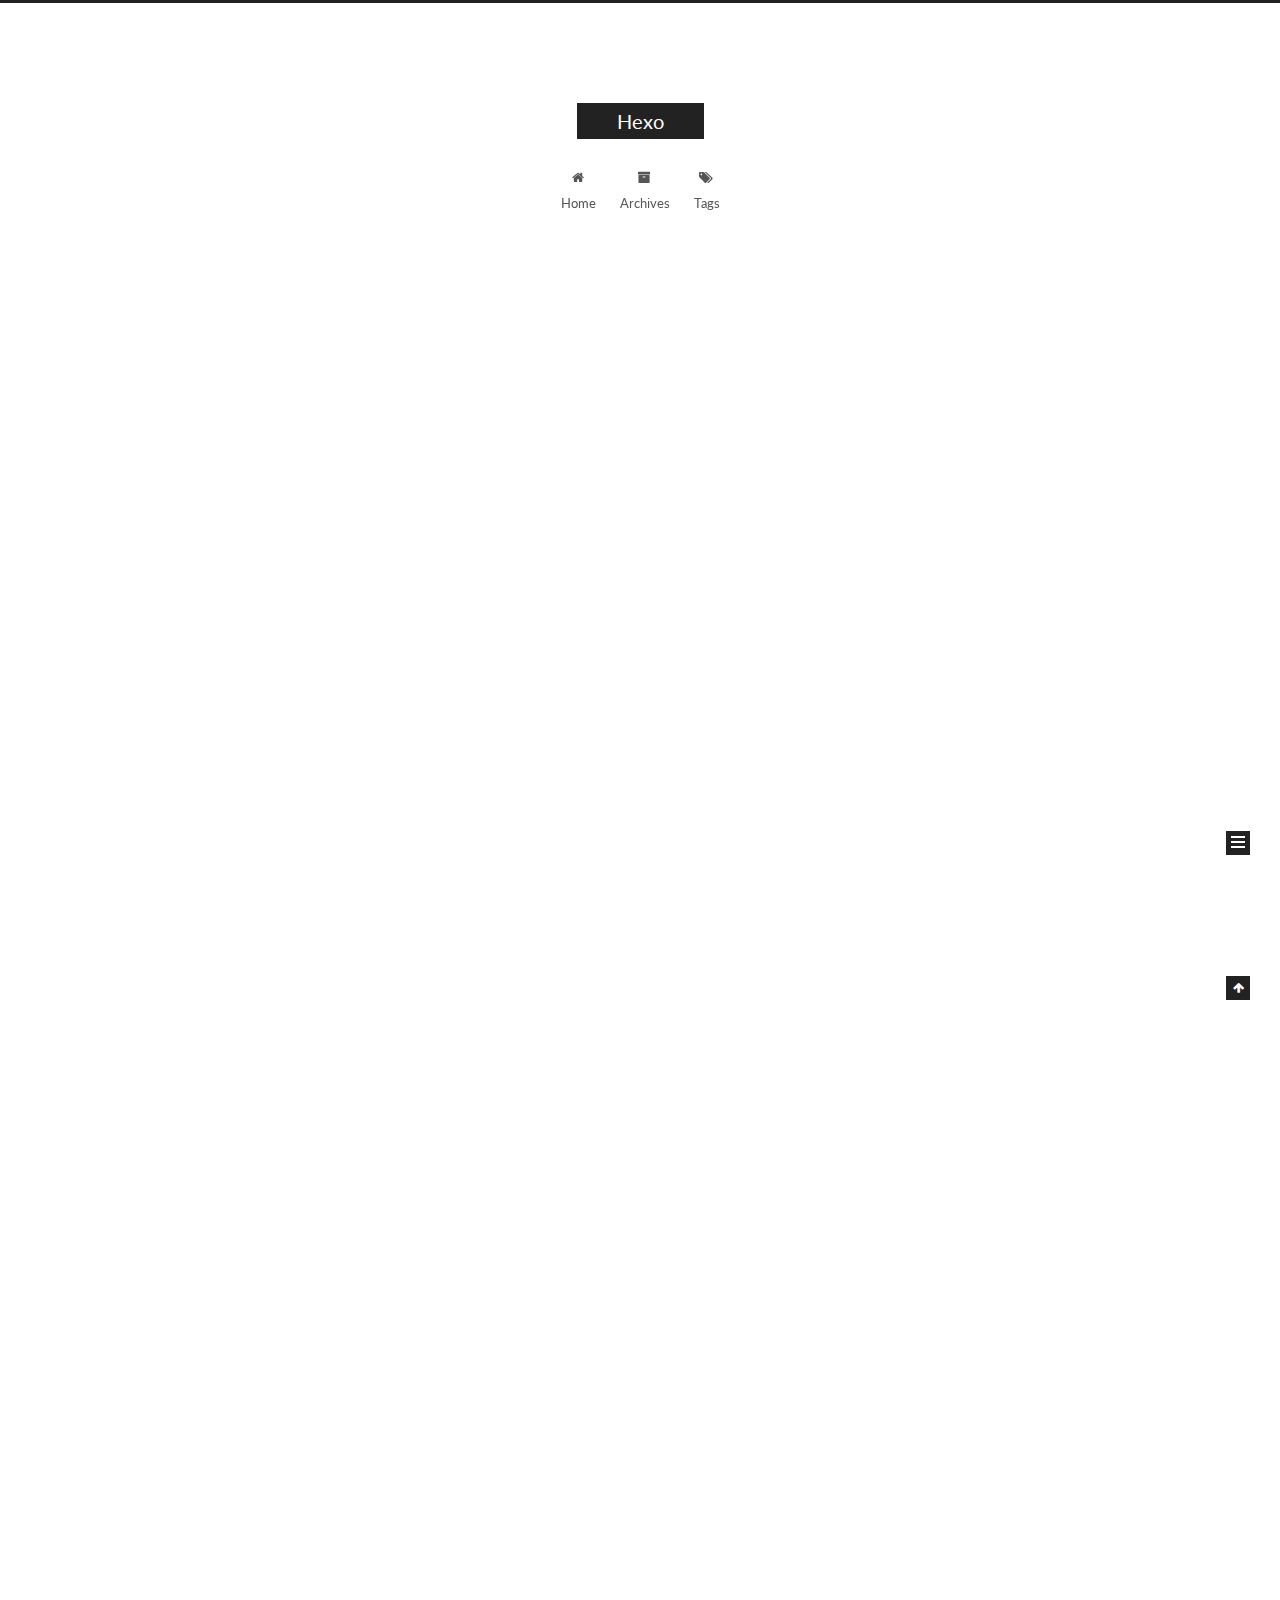
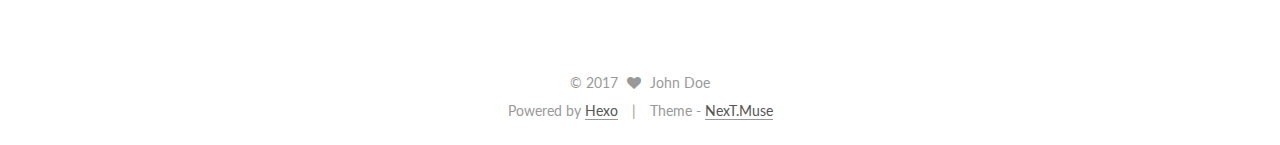
==== index.html @ ad3c4f8e "Site updated: 2017-05-01 17:58:07" ====
<!doctype html>



  


<html class="theme-next muse use-motion" lang="">
<head>
  <meta charset="UTF-8"/>
<meta http-equiv="X-UA-Compatible" content="IE=edge" />
<meta name="viewport" content="width=device-width, initial-scale=1, maximum-scale=1"/>






<meta http-equiv="Cache-Control" content="no-transform" />
<meta http-equiv="Cache-Control" content="no-siteapp" />















  
  
  <link href="/lib/fancybox/source/jquery.fancybox.css?v=2.1.5" rel="stylesheet" type="text/css" />




  
  
  
  

  
    
    
  

  

  

  

  

  
    
    
    <link href="//fonts.googleapis.com/css?family=Lato:300,300italic,400,400italic,700,700italic&subset=latin,latin-ext" rel="stylesheet" type="text/css">
  






<link href="/lib/font-awesome/css/font-awesome.min.css?v=4.6.2" rel="stylesheet" type="text/css" />

<link href="/css/main.css?v=5.1.1" rel="stylesheet" type="text/css" />


  <meta name="keywords" content="Hexo, NexT" />








  <link rel="shortcut icon" type="image/x-icon" href="/favicon.ico?v=5.1.1" />






<meta property="og:type" content="website">
<meta property="og:title" content="Hexo">
<meta property="og:url" content="http://yoursite.com/index.html">
<meta property="og:site_name" content="Hexo">
<meta name="twitter:card" content="summary">
<meta name="twitter:title" content="Hexo">



<script type="text/javascript" id="hexo.configurations">
  var NexT = window.NexT || {};
  var CONFIG = {
    root: '/',
    scheme: 'Muse',
    sidebar: {"position":"left","display":"post","offset":12,"offset_float":0,"b2t":false,"scrollpercent":false},
    fancybox: true,
    motion: true,
    duoshuo: {
      userId: '0',
      author: 'Author'
    },
    algolia: {
      applicationID: '',
      apiKey: '',
      indexName: '',
      hits: {"per_page":10},
      labels: {"input_placeholder":"Search for Posts","hits_empty":"We didn't find any results for the search: ${query}","hits_stats":"${hits} results found in ${time} ms"}
    }
  };
</script>



  <link rel="canonical" href="http://yoursite.com/"/>





  <title>Hexo</title>
</head>

<body itemscope itemtype="http://schema.org/WebPage" lang="">

  














  
  
    
  

  <div class="container sidebar-position-left 
   page-home 
 ">
    <div class="headband"></div>

    <header id="header" class="header" itemscope itemtype="http://schema.org/WPHeader">
      <div class="header-inner"><div class="site-brand-wrapper">
  <div class="site-meta ">
    

    <div class="custom-logo-site-title">
      <a href="/"  class="brand" rel="start">
        <span class="logo-line-before"><i></i></span>
        <span class="site-title">Hexo</span>
        <span class="logo-line-after"><i></i></span>
      </a>
    </div>
      
        <p class="site-subtitle"></p>
      
  </div>

  <div class="site-nav-toggle">
    <button>
      <span class="btn-bar"></span>
      <span class="btn-bar"></span>
      <span class="btn-bar"></span>
    </button>
  </div>
</div>

<nav class="site-nav">
  

  
    <ul id="menu" class="menu">
      
        
        <li class="menu-item menu-item-home">
          <a href="/" rel="section">
            
              <i class="menu-item-icon fa fa-fw fa-home"></i> <br />
            
            Home
          </a>
        </li>
      
        
        <li class="menu-item menu-item-archives">
          <a href="/archives" rel="section">
            
              <i class="menu-item-icon fa fa-fw fa-archive"></i> <br />
            
            Archives
          </a>
        </li>
      
        
        <li class="menu-item menu-item-tags">
          <a href="/tags" rel="section">
            
              <i class="menu-item-icon fa fa-fw fa-tags"></i> <br />
            
            Tags
          </a>
        </li>
      

      
    </ul>
  

  
</nav>



 </div>
    </header>

    <main id="main" class="main">
      <div class="main-inner">
        <div class="content-wrap">
          <div id="content" class="content">
            
  <section id="posts" class="posts-expand">
    
      

  

  
  
  

  <article class="post post-type-normal " itemscope itemtype="http://schema.org/Article">
    <link itemprop="mainEntityOfPage" href="http://yoursite.com/2017/05/01/myblog/">

    <span hidden itemprop="author" itemscope itemtype="http://schema.org/Person">
      <meta itemprop="name" content="John Doe">
      <meta itemprop="description" content="">
      <meta itemprop="image" content="/images/avatar.gif">
    </span>

    <span hidden itemprop="publisher" itemscope itemtype="http://schema.org/Organization">
      <meta itemprop="name" content="Hexo">
    </span>

    
      <header class="post-header">

        
        
          <h1 class="post-title" itemprop="name headline">
            
            
              
                
                <a class="post-title-link" href="/2017/05/01/myblog/" itemprop="url">
                  myblog
                </a>
              
            
          </h1>
        

        <div class="post-meta">
          <span class="post-time">
            
              <span class="post-meta-item-icon">
                <i class="fa fa-calendar-o"></i>
              </span>
              
                <span class="post-meta-item-text">Posted on</span>
              
              <time title="Post created" itemprop="dateCreated datePublished" datetime="2017-05-01T17:09:26+08:00">
                2017-05-01
              </time>
            

            

            
          </span>

          

          
            
          

          
          

          

          

          

        </div>
      </header>
    

    <div class="post-body" itemprop="articleBody">

      
      

      
        
          
            <figure class="highlight javascript"><table><tr><td class="gutter"><pre><div class="line">1</div></pre></td><td class="code"><pre><div class="line"><span class="built_in">console</span>/log(<span class="string">'hello world'</span>)</div></pre></td></tr></table></figure>
          
        
      
    </div>

    <div>
      
    </div>

    <div>
      
    </div>

    <div>
      
    </div>

    <footer class="post-footer">
      

      

      

      
      
        <div class="post-eof"></div>
      
    </footer>
  </article>


    
      

  

  
  
  

  <article class="post post-type-normal " itemscope itemtype="http://schema.org/Article">
    <link itemprop="mainEntityOfPage" href="http://yoursite.com/2017/05/01/hello-world/">

    <span hidden itemprop="author" itemscope itemtype="http://schema.org/Person">
      <meta itemprop="name" content="John Doe">
      <meta itemprop="description" content="">
      <meta itemprop="image" content="/images/avatar.gif">
    </span>

    <span hidden itemprop="publisher" itemscope itemtype="http://schema.org/Organization">
      <meta itemprop="name" content="Hexo">
    </span>

    
      <header class="post-header">

        
        
          <h1 class="post-title" itemprop="name headline">
            
            
              
                
                <a class="post-title-link" href="/2017/05/01/hello-world/" itemprop="url">
                  Hello World
                </a>
              
            
          </h1>
        

        <div class="post-meta">
          <span class="post-time">
            
              <span class="post-meta-item-icon">
                <i class="fa fa-calendar-o"></i>
              </span>
              
                <span class="post-meta-item-text">Posted on</span>
              
              <time title="Post created" itemprop="dateCreated datePublished" datetime="2017-05-01T17:05:45+08:00">
                2017-05-01
              </time>
            

            

            
          </span>

          

          
            
          

          
          

          

          

          

        </div>
      </header>
    

    <div class="post-body" itemprop="articleBody">

      
      

      
        
          
            <p>Welcome to <a href="https://hexo.io/" target="_blank" rel="external">Hexo</a>! This is your very first post. Check <a href="https://hexo.io/docs/" target="_blank" rel="external">documentation</a> for more info. If you get any problems when using Hexo, you can find the answer in <a href="https://hexo.io/docs/troubleshooting.html" target="_blank" rel="external">troubleshooting</a> or you can ask me on <a href="https://github.com/hexojs/hexo/issues" target="_blank" rel="external">GitHub</a>.</p>
<h2 id="Quick-Start"><a href="#Quick-Start" class="headerlink" title="Quick Start"></a>Quick Start</h2><h3 id="Create-a-new-post"><a href="#Create-a-new-post" class="headerlink" title="Create a new post"></a>Create a new post</h3><figure class="highlight bash"><table><tr><td class="gutter"><pre><div class="line">1</div></pre></td><td class="code"><pre><div class="line">$ hexo new <span class="string">"My New Post"</span></div></pre></td></tr></table></figure>
<p>More info: <a href="https://hexo.io/docs/writing.html" target="_blank" rel="external">Writing</a></p>
<h3 id="Run-server"><a href="#Run-server" class="headerlink" title="Run server"></a>Run server</h3><figure class="highlight bash"><table><tr><td class="gutter"><pre><div class="line">1</div></pre></td><td class="code"><pre><div class="line">$ hexo server</div></pre></td></tr></table></figure>
<p>More info: <a href="https://hexo.io/docs/server.html" target="_blank" rel="external">Server</a></p>
<h3 id="Generate-static-files"><a href="#Generate-static-files" class="headerlink" title="Generate static files"></a>Generate static files</h3><figure class="highlight bash"><table><tr><td class="gutter"><pre><div class="line">1</div></pre></td><td class="code"><pre><div class="line">$ hexo generate</div></pre></td></tr></table></figure>
<p>More info: <a href="https://hexo.io/docs/generating.html" target="_blank" rel="external">Generating</a></p>
<h3 id="Deploy-to-remote-sites"><a href="#Deploy-to-remote-sites" class="headerlink" title="Deploy to remote sites"></a>Deploy to remote sites</h3><figure class="highlight bash"><table><tr><td class="gutter"><pre><div class="line">1</div></pre></td><td class="code"><pre><div class="line">$ hexo deploy</div></pre></td></tr></table></figure>
<p>More info: <a href="https://hexo.io/docs/deployment.html" target="_blank" rel="external">Deployment</a></p>

          
        
      
    </div>

    <div>
      
    </div>

    <div>
      
    </div>

    <div>
      
    </div>

    <footer class="post-footer">
      

      

      

      
      
        <div class="post-eof"></div>
      
    </footer>
  </article>


    
  </section>

  


          </div>
          


          

        </div>
        
          
  
  <div class="sidebar-toggle">
    <div class="sidebar-toggle-line-wrap">
      <span class="sidebar-toggle-line sidebar-toggle-line-first"></span>
      <span class="sidebar-toggle-line sidebar-toggle-line-middle"></span>
      <span class="sidebar-toggle-line sidebar-toggle-line-last"></span>
    </div>
  </div>

  <aside id="sidebar" class="sidebar">
    <div class="sidebar-inner">

      

      

      <section class="site-overview sidebar-panel sidebar-panel-active">
        <div class="site-author motion-element" itemprop="author" itemscope itemtype="http://schema.org/Person">
          <img class="site-author-image" itemprop="image"
               src="/images/avatar.gif"
               alt="John Doe" />
          <p class="site-author-name" itemprop="name">John Doe</p>
           
              <p class="site-description motion-element" itemprop="description"></p>
          
        </div>
        <nav class="site-state motion-element">

          
            <div class="site-state-item site-state-posts">
              <a href="/archives">
                <span class="site-state-item-count">2</span>
                <span class="site-state-item-name">posts</span>
              </a>
            </div>
          

          

          

        </nav>

        

        <div class="links-of-author motion-element">
          
        </div>

        
        

        
        

        


      </section>

      

      

    </div>
  </aside>


        
      </div>
    </main>

    <footer id="footer" class="footer">
      <div class="footer-inner">
        <div class="copyright" >
  
  &copy; 
  <span itemprop="copyrightYear">2017</span>
  <span class="with-love">
    <i class="fa fa-heart"></i>
  </span>
  <span class="author" itemprop="copyrightHolder">John Doe</span>
</div>


<div class="powered-by">
  Powered by <a class="theme-link" href="https://hexo.io">Hexo</a>
</div>

<div class="theme-info">
  Theme -
  <a class="theme-link" href="https://github.com/iissnan/hexo-theme-next">
    NexT.Muse
  </a>
</div>


        

        
      </div>
    </footer>

    
      <div class="back-to-top">
        <i class="fa fa-arrow-up"></i>
        
      </div>
    

  </div>

  

<script type="text/javascript">
  if (Object.prototype.toString.call(window.Promise) !== '[object Function]') {
    window.Promise = null;
  }
</script>









  












  
  <script type="text/javascript" src="/lib/jquery/index.js?v=2.1.3"></script>

  
  <script type="text/javascript" src="/lib/fastclick/lib/fastclick.min.js?v=1.0.6"></script>

  
  <script type="text/javascript" src="/lib/jquery_lazyload/jquery.lazyload.js?v=1.9.7"></script>

  
  <script type="text/javascript" src="/lib/velocity/velocity.min.js?v=1.2.1"></script>

  
  <script type="text/javascript" src="/lib/velocity/velocity.ui.min.js?v=1.2.1"></script>

  
  <script type="text/javascript" src="/lib/fancybox/source/jquery.fancybox.pack.js?v=2.1.5"></script>


  


  <script type="text/javascript" src="/js/src/utils.js?v=5.1.1"></script>

  <script type="text/javascript" src="/js/src/motion.js?v=5.1.1"></script>



  
  

  

  


  <script type="text/javascript" src="/js/src/bootstrap.js?v=5.1.1"></script>



  


  




	





  





  





  






  





  

  

  

  

  

</body>
</html>
---- css/main.css ----
/* normalize.css v3.0.2 | MIT License | git.io/normalize */
html {
  font-family: sans-serif; /* 1 */
  -ms-text-size-adjust: 100%; /* 2 */
  -webkit-text-size-adjust: 100%; /* 2 */
}
body {
  margin: 0;
}
article,
aside,
details,
figcaption,
figure,
footer,
header,
hgroup,
main,
menu,
nav,
section,
summary {
  display: block;
}
audio,
canvas,
progress,
video {
  display: inline-block; /* 1 */
  vertical-align: baseline; /* 2 */
}
audio:not([controls]) {
  display: none;
  height: 0;
}
[hidden],
template {
  display: none;
}
a {
  background-color: transparent;
}
a:active,
a:hover {
  outline: 0;
}
abbr[title] {
  border-bottom: 1px dotted;
}
b,
strong {
  font-weight: bold;
}
dfn {
  font-style: italic;
}
h1 {
  font-size: 2em;
  margin: 0.67em 0;
}
mark {
  background: #ff0;
  color: #000;
}
small {
  font-size: 80%;
}
sub,
sup {
  font-size: 75%;
  line-height: 0;
  position: relative;
  vertical-align: baseline;
}
sup {
  top: -0.5em;
}
sub {
  bottom: -0.25em;
}
img {
  border: 0;
}
svg:not(:root) {
  overflow: hidden;
}
figure {
  margin: 1em 40px;
}
hr {
  -moz-box-sizing: content-box;
  box-sizing: content-box;
  height: 0;
}
pre {
  overflow: auto;
}
code,
kbd,
pre,
samp {
  font-family: monospace, monospace;
  font-size: 1em;
}
button,
input,
optgroup,
select,
textarea {
  color: inherit; /* 1 */
  font: inherit; /* 2 */
  margin: 0; /* 3 */
}
button {
  overflow: visible;
}
button,
select {
  text-transform: none;
}
button,
html input[type="button"],
input[type="reset"],
input[type="submit"] {
  -webkit-appearance: button; /* 2 */
  cursor: pointer; /* 3 */
}
button[disabled],
html input[disabled] {
  cursor: default;
}
button::-moz-focus-inner,
input::-moz-focus-inner {
  border: 0;
  padding: 0;
}
input {
  line-height: normal;
}
input[type="checkbox"],
input[type="radio"] {
  box-sizing: border-box; /* 1 */
  padding: 0; /* 2 */
}
input[type="number"]::-webkit-inner-spin-button,
input[type="number"]::-webkit-outer-spin-button {
  height: auto;
}
input[type="search"] {
  -webkit-appearance: textfield; /* 1 */
  -moz-box-sizing: content-box;
  -webkit-box-sizing: content-box; /* 2 */
  box-sizing: content-box;
}
input[type="search"]::-webkit-search-cancel-button,
input[type="search"]::-webkit-search-decoration {
  -webkit-appearance: none;
}
fieldset {
  border: 1px solid #c0c0c0;
  margin: 0 2px;
  padding: 0.35em 0.625em 0.75em;
}
legend {
  border: 0; /* 1 */
  padding: 0; /* 2 */
}
textarea {
  overflow: auto;
}
optgroup {
  font-weight: bold;
}
table {
  border-collapse: collapse;
  border-spacing: 0;
}
td,
th {
  padding: 0;
}
::selection {
  background: #262a30;
  color: #fff;
}
body {
  position: relative;
  font-family: 'Lato', "PingFang SC", "Microsoft YaHei", sans-serif;
  font-size: 14px;
  line-height: 2;
  color: #555;
  background: #fff;
}
@media (max-width: 767px) {
  body {
    padding-right: 0 !important;
  }
}
@media (min-width: 768px) and (max-width: 991px) {
  body {
    padding-right: 0 !important;
  }
}
@media (min-width: 1600px) {
  body {
    font-size: 16px;
  }
}
h1,
h2,
h3,
h4,
h5,
h6 {
  margin: 0;
  padding: 0;
  font-weight: bold;
  line-height: 1.5;
  font-family: 'Lato', "PingFang SC", "Microsoft YaHei", sans-serif;
}
h2,
h3,
h4,
h5,
h6 {
  margin: 20px 0 15px;
}
h1 {
  font-size: 22px;
}
@media (max-width: 767px) {
  h1 {
    font-size: 18px;
  }
}
h2 {
  font-size: 20px;
}
@media (max-width: 767px) {
  h2 {
    font-size: 16px;
  }
}
h3 {
  font-size: 18px;
}
@media (max-width: 767px) {
  h3 {
    font-size: 14px;
  }
}
h4 {
  font-size: 16px;
}
@media (max-width: 767px) {
  h4 {
    font-size: 12px;
  }
}
h5 {
  font-size: 14px;
}
@media (max-width: 767px) {
  h5 {
    font-size: 10px;
  }
}
h6 {
  font-size: 12px;
}
@media (max-width: 767px) {
  h6 {
    font-size: 8px;
  }
}
p {
  margin: 0 0 25px 0;
}
a {
  color: #555;
  text-decoration: none;
  border-bottom: 1px solid #999;
  word-wrap: break-word;
}
a:hover {
  color: #222;
  border-bottom-color: #222;
}
blockquote {
  margin: 0;
  padding: 0;
}
img {
  display: block;
  margin: auto;
  max-width: 100%;
  height: auto;
}
hr {
  margin: 40px 0;
  height: 3px;
  border: none;
  background-color: #ddd;
  background-image: repeating-linear-gradient(-45deg, #fff, #fff 4px, transparent 4px, transparent 8px);
}
blockquote {
  padding: 0 15px;
  color: #666;
  border-left: 4px solid #ddd;
}
blockquote cite::before {
  content: "-";
  padding: 0 5px;
}
dt {
  font-weight: 700;
}
dd {
  margin: 0;
  padding: 0;
}
.text-left {
  text-align: left;
}
.text-center {
  text-align: center;
}
.text-right {
  text-align: right;
}
.text-justify {
  text-align: justify;
}
.text-nowrap {
  white-space: nowrap;
}
.text-lowercase {
  text-transform: lowercase;
}
.text-uppercase {
  text-transform: uppercase;
}
.text-capitalize {
  text-transform: capitalize;
}
.center-block {
  display: block;
  margin-left: auto;
  margin-right: auto;
}
.clearfix:before,
.clearfix:after {
  content: " ";
  display: table;
}
.clearfix:after {
  clear: both;
}
.pullquote {
  width: 45%;
}
.pullquote.left {
  float: left;
  margin-left: 5px;
  margin-right: 10px;
}
.pullquote.right {
  float: right;
  margin-left: 10px;
  margin-right: 5px;
}
.affix.affix.affix {
  position: fixed;
}
.translation {
  margin-top: -20px;
  font-size: 14px;
  color: #999;
}
.scrollbar-measure {
  width: 100px;
  height: 100px;
  overflow: scroll;
  position: absolute;
  top: -9999px;
}
.use-motion .motion-element {
  opacity: 0;
}
table {
  margin: 20px 0;
  width: 100%;
  border-collapse: collapse;
  border-spacing: 0;
  border: 1px solid #ddd;
  font-size: 14px;
  table-layout: fixed;
  word-wrap: break-all;
}
table>tbody>tr:nth-of-type(odd) {
  background-color: #f9f9f9;
}
table>tbody>tr:hover {
  background-color: #f5f5f5;
}
caption,
th,
td {
  padding: 8px;
  text-align: left;
  vertical-align: middle;
  font-weight: normal;
}
th,
td {
  border-bottom: 3px solid #ddd;
  border-right: 1px solid #eee;
}
th {
  padding-bottom: 10px;
  font-weight: 700;
}
td {
  border-bottom-width: 1px;
}
html,
body {
  height: 100%;
}
.container {
  position: relative;
  min-height: 100%;
}
.header-inner {
  margin: 0 auto;
  padding: 100px 0 70px;
  width: 700px;
}
@media (min-width: 1600px) {
  .container .header-inner {
    width: 900px;
  }
}
.main {
  padding-bottom: 150px;
}
.main-inner {
  margin: 0 auto;
  width: 700px;
}
@media (min-width: 1600px) {
  .container .main-inner {
    width: 900px;
  }
}
.footer {
  position: absolute;
  left: 0;
  bottom: 0;
  width: 100%;
  min-height: 50px;
}
.footer-inner {
  box-sizing: border-box;
  margin: 20px auto;
  width: 700px;
}
@media (min-width: 1600px) {
  .container .footer-inner {
    width: 900px;
  }
}
pre,
.highlight {
  overflow: auto;
  margin: 20px 0;
  padding: 0;
  font-size: 13px;
  color: #4d4d4c;
  background: #f7f7f7;
  line-height: 1.6;
}
pre,
code {
  font-family: consolas, Menlo, "PingFang SC", "Microsoft YaHei", monospace;
}
code {
  padding: 2px 4px;
  word-wrap: break-word;
  color: #555;
  background: #eee;
  border-radius: 3px;
  font-size: 13px;
}
pre code {
  padding: 0;
  color: #4d4d4c;
  background: none;
  text-shadow: none;
}
.highlight {
  border-radius: 1px;
}
.highlight pre {
  border: none;
  margin: 0;
  padding: 10px 0;
}
.highlight table {
  margin: 0;
  width: auto;
  border: none;
}
.highlight td {
  border: none;
  padding: 0;
}
.highlight figcaption {
  font-size: 1em;
  color: #4d4d4c;
  line-height: 1em;
  margin-bottom: 1em;
}
.highlight figcaption:before,
.highlight figcaption:after {
  content: " ";
  display: table;
}
.highlight figcaption:after {
  clear: both;
}
.highlight figcaption a {
  float: right;
  color: #4d4d4c;
}
.highlight figcaption a:hover {
  border-bottom-color: #4d4d4c;
}
.highlight .gutter pre {
  padding-left: 10px;
  padding-right: 10px;
  color: #869194;
  text-align: right;
  background-color: #eff2f3;
}
.highlight .code pre {
  width: 100%;
  padding-left: 10px;
  padding-right: 10px;
  background-color: #f7f7f7;
}
.highlight .line {
  height: 20px;
}
.gutter {
  -webkit-user-select: none;
  -moz-user-select: none;
  -ms-user-select: none;
  user-select: none;
}
.gist table {
  width: auto;
}
.gist table td {
  border: none;
}
pre .deletion {
  background: #fdd;
}
pre .addition {
  background: #dfd;
}
pre .meta {
  color: #8959a8;
}
pre .comment {
  color: #8e908c;
}
pre .variable,
pre .attribute,
pre .tag,
pre .regexp,
pre .ruby .constant,
pre .xml .tag .title,
pre .xml .pi,
pre .xml .doctype,
pre .html .doctype,
pre .css .id,
pre .css .class,
pre .css .pseudo {
  color: #c82829;
}
pre .number,
pre .preprocessor,
pre .built_in,
pre .literal,
pre .params,
pre .constant,
pre .command {
  color: #f5871f;
}
pre .ruby .class .title,
pre .css .rules .attribute,
pre .string,
pre .value,
pre .inheritance,
pre .header,
pre .ruby .symbol,
pre .xml .cdata,
pre .special,
pre .number,
pre .formula {
  color: #718c00;
}
pre .title,
pre .css .hexcolor {
  color: #3e999f;
}
pre .function,
pre .python .decorator,
pre .python .title,
pre .ruby .function .title,
pre .ruby .title .keyword,
pre .perl .sub,
pre .javascript .title,
pre .coffeescript .title {
  color: #4271ae;
}
pre .keyword,
pre .javascript .function {
  color: #8959a8;
}
.full-image.full-image.full-image {
  border: none;
  max-width: 100%;
  width: auto;
  margin: 20px auto;
}
@media (min-width: 992px) {
  .full-image.full-image.full-image {
    max-width: none;
    width: 110%;
    margin: 25px -5%;
  }
}
.blockquote-center,
.page-home .post-type-quote blockquote,
.page-post-detail .post-type-quote blockquote {
  position: relative;
  margin: 40px 0;
  padding: 0;
  border-left: none;
  text-align: center;
}
.blockquote-center::before,
.page-home .post-type-quote blockquote::before,
.page-post-detail .post-type-quote blockquote::before,
.blockquote-center::after,
.page-home .post-type-quote blockquote::after,
.page-post-detail .post-type-quote blockquote::after {
  position: absolute;
  content: ' ';
  display: block;
  width: 100%;
  height: 24px;
  opacity: 0.2;
  background-repeat: no-repeat;
  background-position: 0 -6px;
  background-size: 22px 22px;
}
.blockquote-center::before,
.page-home .post-type-quote blockquote::before,
.page-post-detail .post-type-quote blockquote::before {
  top: -20px;
  background-image: url("../images/quote-l.svg");
  border-top: 1px solid #ccc;
}
.blockquote-center::after,
.page-home .post-type-quote blockquote::after,
.page-post-detail .post-type-quote blockquote::after {
  bottom: -20px;
  background-image: url("../images/quote-r.svg");
  border-bottom: 1px solid #ccc;
  background-position: 100% 8px;
}
.blockquote-center p,
.page-home .post-type-quote blockquote p,
.page-post-detail .post-type-quote blockquote p,
.blockquote-center div,
.page-home .post-type-quote blockquote div,
.page-post-detail .post-type-quote blockquote div {
  text-align: center;
}
.post .post-body .group-picture img {
  box-sizing: border-box;
  padding: 0 3px;
  border: none;
}
.post .group-picture-row {
  overflow: hidden;
  margin-top: 6px;
}
.post .group-picture-row:first-child {
  margin-top: 0;
}
.post .group-picture-column {
  float: left;
}
.page-post-detail .post-body .group-picture-column {
  float: none;
  margin-top: 10px;
  width: auto !important;
}
.page-post-detail .post-body .group-picture-column img {
  margin: 0 auto;
}
.page-archive .group-picture-container {
  overflow: hidden;
}
.page-archive .group-picture-row {
  float: left;
}
.page-archive .group-picture-row:first-child {
  margin-top: 6px;
}
.page-archive .group-picture-column {
  max-width: 150px;
  max-height: 150px;
}
.note {
  padding: 20px;
  margin: 20px 0;
  border: 1px solid #eee;
  border-left-width: 5px;
  border-radius: 3px;
}
.note h2,
.note h3,
.note h4,
.note h5,
.note h6 {
  margin-top: 0;
  margin-bottom: 5px;
}
.note p:last-child {
  margin-bottom: 0;
}
.note code {
  border-radius: 3px;
}
.note+.note {
  margin-top: -5px;
}
.default {
  border-left-color: #777;
}
.default h2,
.default h3,
.default h4,
.default h5,
.default h6 {
  color: #777;
}
.primary {
  border-left-color: #428bca;
}
.primary h2,
.primary h3,
.primary h4,
.primary h5,
.primary h6 {
  color: #428bca;
}
.success {
  border-left-color: #5cb85c;
}
.success h2,
.success h3,
.success h4,
.success h5,
.success h6 {
  color: #5cb85c;
}
.danger {
  border-left-color: #d9534f;
}
.danger h2,
.danger h3,
.danger h4,
.danger h5,
.danger h6 {
  color: #d9534f;
}
.warning {
  border-left-color: #f0ad4e;
}
.warning h2,
.warning h3,
.warning h4,
.warning h5,
.warning h6 {
  color: #f0ad4e;
}
.info {
  border-left-color: #5bc0de;
}
.info h2,
.info h3,
.info h4,
.info h5,
.info h6 {
  color: #5bc0de;
}
.btn {
  display: inline-block;
  padding: 0 20px;
  font-size: 14px;
  color: #fff;
  background: #222;
  border: 2px solid #222;
  text-decoration: none;
  border-radius: 0;
  transition-property: background-color;
  transition-duration: 0.2s;
  transition-timing-function: ease-in-out;
  transition-delay: 0s;
}
.btn:hover,
.post-button .btn:hover {
  border-color: #222;
  color: #222;
  background: #fff;
}
.btn-bar {
  display: block;
  width: 22px;
  height: 2px;
  background: #555;
  border-radius: 1px;
}
.btn-bar+.btn-bar {
  margin-top: 4px;
}
.pagination {
  margin: 120px 0 40px;
  text-align: center;
  border-top: 1px solid #eee;
}
.page-number-basic,
.pagination .prev,
.pagination .next,
.pagination .page-number,
.pagination .space {
  display: inline-block;
  position: relative;
  top: -1px;
  margin: 0 10px;
  padding: 0 10px;
  line-height: 30px;
}
@media (max-width: 767px) {
  .page-number-basic,
  .pagination .prev,
  .pagination .next,
  .pagination .page-number,
  .pagination .space {
    margin: 0 5px;
  }
}
.pagination .prev,
.pagination .next,
.pagination .page-number {
  border-bottom: 0;
  border-top: 1px solid #eee;
  transition-property: border-color;
  transition-duration: 0.2s;
  transition-timing-function: ease-in-out;
  transition-delay: 0s;
}
.pagination .prev:hover,
.pagination .next:hover,
.pagination .page-number:hover {
  border-top-color: #222;
}
.pagination .space {
  padding: 0;
  margin: 0;
}
.pagination .prev {
  margin-left: 0;
}
.pagination .next {
  margin-right: 0;
}
.pagination .page-number.current {
  color: #fff;
  background: #ccc;
  border-top-color: #ccc;
}
@media (max-width: 767px) {
  .pagination {
    border-top: none;
  }
  .pagination .prev,
  .pagination .next,
  .pagination .page-number {
    margin-bottom: 10px;
    border-top: 0;
    border-bottom: 1px solid #eee;
  }
  .pagination .prev:hover,
  .pagination .next:hover,
  .pagination .page-number:hover {
    border-bottom-color: #222;
  }
}
.comments {
  margin: 60px 20px 0;
}
.tag-cloud {
  text-align: center;
}
.tag-cloud a {
  display: inline-block;
  margin: 10px;
}
.back-to-top {
  box-sizing: border-box;
  position: fixed;
  bottom: -100px;
  right: 30px;
  z-index: 1050;
  padding: 0 6px;
  width: 24px;
  background: #222;
  font-size: 12px;
  opacity: 1;
  color: #fff;
  cursor: pointer;
  text-align: center;
  -webkit-transform: translateZ(0);
  transition-property: bottom;
  transition-duration: 0.2s;
  transition-timing-function: ease-in-out;
  transition-delay: 0s;
}
@media (max-width: 767px) {
  .back-to-top {
    display: none;
  }
}
@media (min-width: 768px) and (max-width: 991px) {
  .back-to-top {
    display: none;
  }
}
.back-to-top.back-to-top-on {
  bottom: 19px;
}
.header {
  background: transparent;
}
.header-inner {
  position: relative;
}
.headband {
  height: 3px;
  background: #222;
}
.site-meta {
  margin: 0;
  text-align: center;
}
@media (max-width: 767px) {
  .site-meta {
    text-align: center;
  }
}
.brand {
  position: relative;
  display: inline-block;
  padding: 0 40px;
  color: #fff;
  background: #222;
  border-bottom: none;
}
.brand:hover {
  color: #fff;
}
.logo {
  display: inline-block;
  margin-right: 5px;
  line-height: 36px;
  vertical-align: top;
}
.site-title {
  display: inline-block;
  vertical-align: top;
  line-height: 36px;
  font-size: 20px;
  font-weight: normal;
  font-family: 'Lato', "PingFang SC", "Microsoft YaHei", sans-serif;
}
.site-subtitle {
  margin-top: 10px;
  font-size: 13px;
  color: #999;
}
.use-motion .brand {
  opacity: 0;
}
.use-motion .logo,
.use-motion .site-title,
.use-motion .site-subtitle {
  opacity: 0;
  position: relative;
  top: -10px;
}
.site-nav-toggle {
  display: none;
  position: absolute;
  top: 10px;
  left: 10px;
}
@media (max-width: 767px) {
  .site-nav-toggle {
    display: block;
  }
}
.site-nav-toggle button {
  margin-top: 2px;
  padding: 9px 10px;
  background: transparent;
  border: none;
}
@media (max-width: 767px) {
  .site-nav {
    display: none;
    margin: 0 -10px;
    padding: 0 10px;
    clear: both;
    border-top: 1px solid #ddd;
  }
}
@media (min-width: 768px) and (max-width: 991px) {
  .site-nav {
    display: block !important;
  }
}
@media (min-width: 992px) {
  .site-nav {
    display: block !important;
  }
}
.menu {
  margin-top: 20px;
  padding-left: 0;
  text-align: center;
}
.menu .menu-item {
  display: inline-block;
  margin: 0 10px;
  list-style: none;
}
@media screen and (max-width: 767px) {
  .menu .menu-item {
    margin-top: 10px;
  }
}
.menu .menu-item a {
  display: block;
  font-size: 13px;
  line-height: inherit;
  border-bottom: 1px solid transparent;
  transition-property: border-color;
  transition-duration: 0.2s;
  transition-timing-function: ease-in-out;
  transition-delay: 0s;
}
.menu .menu-item a:hover {
  border-bottom-color: #222;
}
.menu .menu-item .fa {
  margin-right: 5px;
}
.use-motion .menu-item {
  opacity: 0;
}
.post-body {
  font-family: 'Lato', "PingFang SC", "Microsoft YaHei", sans-serif;
}
@media (max-width: 767px) {
  .post-body {
    word-break: break-word;
  }
}
.post-body .fancybox img {
  display: block !important;
  margin: 0 auto;
  cursor: pointer;
  cursor: zoom-in;
  cursor: -webkit-zoom-in;
}
.post-body .image-caption,
.post-body .figure .caption {
  margin: 10px auto 15px;
  text-align: center;
  font-size: 14px;
  color: #999;
  font-weight: bold;
  line-height: 1;
}
.post-sticky-flag {
  display: inline-block;
  font-size: 16px;
  -ms-transform: rotate(30deg);
  -webkit-transform: rotate(30deg);
  -moz-transform: rotate(30deg);
  -ms-transform: rotate(30deg);
  -o-transform: rotate(30deg);
  transform: rotate(30deg);
}
.posts-expand {
  padding-top: 40px;
}
@media (max-width: 767px) {
  .posts-expand {
    margin: 0 20px;
  }
  .post-body pre {
    padding: 10px;
  }
  .post-body pre .gutter pre {
    padding-right: 10px;
  }
  .post-body .highlight {
    margin-left: 0px;
    margin-right: 0px;
    padding: 0;
  }
  .post-body .highlight .gutter pre {
    padding-right: 10px;
  }
}
@media (min-width: 992px) {
  .posts-expand .post-body {
    text-align: justify;
  }
}
.posts-expand .post-body h2,
.posts-expand .post-body h3,
.posts-expand .post-body h4,
.posts-expand .post-body h5,
.posts-expand .post-body h6 {
  padding-top: 10px;
}
.posts-expand .post-body h2 .header-anchor,
.posts-expand .post-body h3 .header-anchor,
.posts-expand .post-body h4 .header-anchor,
.posts-expand .post-body h5 .header-anchor,
.posts-expand .post-body h6 .header-anchor {
  float: right;
  margin-left: 10px;
  color: #ccc;
  border-bottom-style: none;
  visibility: hidden;
}
.posts-expand .post-body h2 .header-anchor:hover,
.posts-expand .post-body h3 .header-anchor:hover,
.posts-expand .post-body h4 .header-anchor:hover,
.posts-expand .post-body h5 .header-anchor:hover,
.posts-expand .post-body h6 .header-anchor:hover {
  color: inherit;
}
.posts-expand .post-body h2:hover .header-anchor,
.posts-expand .post-body h3:hover .header-anchor,
.posts-expand .post-body h4:hover .header-anchor,
.posts-expand .post-body h5:hover .header-anchor,
.posts-expand .post-body h6:hover .header-anchor {
  visibility: visible;
}
.posts-expand .post-body ul li {
  list-style: circle;
}
.posts-expand .post-body img {
  box-sizing: border-box;
  margin: auto;
  padding: 3px;
  border: 1px solid #ddd;
}
.posts-expand .fancybox img {
  margin: 0 auto;
}
@media (max-width: 767px) {
  .posts-collapse {
    margin: 0 20px;
  }
  .posts-collapse .post-title,
  .posts-collapse .post-meta {
    display: block;
    width: auto;
    text-align: left;
  }
}
.posts-collapse {
  position: relative;
  z-index: 1010;
  margin-left: 55px;
}
.posts-collapse::after {
  content: " ";
  position: absolute;
  top: 20px;
  left: 0;
  margin-left: -2px;
  width: 4px;
  height: 100%;
  background: #f5f5f5;
  z-index: -1;
}
@media (max-width: 767px) {
  .posts-collapse {
    margin: 0 20px;
  }
}
.posts-collapse .collection-title {
  position: relative;
  margin: 60px 0;
}
.posts-collapse .collection-title h2 {
  margin-left: 20px;
}
.posts-collapse .collection-title small {
  color: #bbb;
}
.posts-collapse .collection-title::before {
  content: " ";
  position: absolute;
  left: 0;
  top: 50%;
  margin-left: -4px;
  margin-top: -4px;
  width: 8px;
  height: 8px;
  background: #bbb;
  border-radius: 50%;
}
.posts-collapse .post {
  margin: 30px 0;
}
.posts-collapse .post-header {
  position: relative;
  transition-duration: 0.2s;
  transition-timing-function: ease-in-out;
  transition-delay: 0s;
  transition-property: border;
  border-bottom: 1px dashed #ccc;
}
.posts-collapse .post-header::before {
  content: " ";
  position: absolute;
  left: 0;
  top: 12px;
  width: 6px;
  height: 6px;
  margin-left: -4px;
  background: #bbb;
  border-radius: 50%;
  border: 1px solid #fff;
  transition-duration: 0.2s;
  transition-timing-function: ease-in-out;
  transition-delay: 0s;
  transition-property: background;
}
.posts-collapse .post-header:hover {
  border-bottom-color: #666;
}
.posts-collapse .post-header:hover::before {
  background: #222;
}
.posts-collapse .post-meta {
  position: absolute;
  font-size: 12px;
  left: 20px;
  top: 5px;
}
.posts-collapse .post-comments-count {
  display: none;
}
.posts-collapse .post-title {
  margin-left: 60px;
  font-size: 16px;
  font-weight: normal;
  line-height: inherit;
}
.posts-collapse .post-title::after {
  margin-left: 3px;
  opacity: 0.6;
}
.posts-collapse .post-title a {
  color: #666;
  border-bottom: none;
}
.page-home .post-type-quote .post-header,
.page-post-detail .post-type-quote .post-header,
.page-home .post-type-quote .post-tags,
.page-post-detail .post-type-quote .post-tags {
  display: none;
}
.posts-expand .post-title {
  font-size: 26px;
  text-align: center;
  word-break: break-word;
  font-weight: 400;
}
@media (max-width: 767px) {
  .posts-expand .post-title {
    font-size: 22px;
  }
}
.posts-expand .post-title-link {
  display: inline-block;
  position: relative;
  color: #555;
  border-bottom: none;
  line-height: 1.2;
  vertical-align: top;
}
.posts-expand .post-title-link::before {
  content: "";
  position: absolute;
  width: 100%;
  height: 2px;
  bottom: 0;
  left: 0;
  background-color: #000;
  visibility: hidden;
  -webkit-transform: scaleX(0);
  -moz-transform: scaleX(0);
  -ms-transform: scaleX(0);
  -o-transform: scaleX(0);
  transform: scaleX(0);
  transition-duration: 0.2s;
  transition-timing-function: ease-in-out;
  transition-delay: 0s;
}
.posts-expand .post-title-link:hover::before {
  visibility: visible;
  -webkit-transform: scaleX(1);
  -moz-transform: scaleX(1);
  -ms-transform: scaleX(1);
  -o-transform: scaleX(1);
  transform: scaleX(1);
}
.posts-expand .post-title-link .fa {
  font-size: 16px;
}
.posts-expand .post-meta {
  margin: 3px 0 60px 0;
  color: #999;
  font-family: 'Lato', "PingFang SC", "Microsoft YaHei", sans-serif;
  font-size: 12px;
  text-align: center;
}
.posts-expand .post-meta .post-category-list {
  display: inline-block;
  margin: 0;
  padding: 3px;
}
.posts-expand .post-meta .post-category-list-link {
  color: #999;
}
.posts-expand .post-meta .post-description {
  font-size: 14px;
  margin-top: 2px;
}
.post-wordcount {
  display: inline-block;
}
.post-meta-divider {
  margin: 0 0.5em;
}
.post-meta-item-icon {
  margin-right: 3px;
}
@media (min-width: 768px) and (max-width: 991px) {
  .post-meta-item-icon {
    display: inline-block;
  }
}
@media (max-width: 767px) {
  .post-meta-item-icon {
    display: inline-block;
  }
}
@media (min-width: 768px) and (max-width: 991px) {
  .post-meta-item-text {
    display: none;
  }
}
@media (max-width: 767px) {
  .post-meta-item-text {
    display: none;
  }
}
@media (max-width: 767px) {
  .posts-expand .post-comments-count {
    display: none;
  }
}
.social-like {
  font-size: 14px;
  height: 20px;
  text-align: center;
  border-top: 1px solid #eee;
  padding-top: 9px;
  margin-top: 45px;
  display: flex;
  justify-content: center;
}
.vk_like {
  width: 85px;
  height: 21px;
  padding-top: 7px;
  align-self: center;
}
.fb_like {
  height: 30px;
  align-self: center;
}
.post-button {
  margin-top: 50px;
}
.post-button .btn {
  color: #fff;
  font-size: 14px;
  background: #222;
  border-radius: 0;
  line-height: 2;
  margin: 0 4px 8px 4px;
}
.post-button .fa-fw {
  width: 1.285714285714286em;
  text-align: left;
}
.posts-expand .post-tags {
  margin-top: 40px;
  text-align: center;
}
.posts-expand .post-tags a {
  display: inline-block;
  margin-right: 10px;
  font-size: 13px;
}
.post-nav {
  display: table;
  margin-top: 15px;
  width: 100%;
  border-top: 1px solid #eee;
}
.post-nav-divider {
  display: table-cell;
  width: 10%;
}
.post-nav-item {
  display: table-cell;
  padding: 10px 0 0 0;
  width: 45%;
  vertical-align: top;
}
.post-nav-item a {
  position: relative;
  display: block;
  line-height: 25px;
  font-size: 14px;
  color: #555;
  border-bottom: none;
}
.post-nav-item a:hover {
  color: #222;
  border-bottom: none;
}
.post-nav-item a:active {
  top: 2px;
}
.post-nav-item .fa {
  position: absolute;
  top: 8px;
  left: 0;
  font-size: 12px;
}
.post-nav-next a {
  padding-left: 15px;
}
.post-nav-prev {
  text-align: right;
}
.post-nav-prev a {
  padding-right: 15px;
}
.post-nav-prev .fa {
  right: 0;
  left: auto;
}
.posts-expand .post-eof {
  display: block;
  margin: 80px auto 60px;
  width: 8%;
  height: 1px;
  background: #ccc;
  text-align: center;
}
.post:last-child .post-eof.post-eof.post-eof {
  display: none;
}
.post-gallery {
  display: table;
  table-layout: fixed;
  width: 100%;
  border-collapse: separate;
}
.post-gallery-row {
  display: table-row;
}
.post-gallery .post-gallery-img {
  display: table-cell;
  text-align: center;
  vertical-align: middle;
  border: none;
}
.post-gallery .post-gallery-img img {
  max-width: 100%;
  max-height: 100%;
  border: none;
}
.fancybox-close,
.fancybox-close:hover {
  border: none;
}
.sidebar {
  position: fixed;
  right: 0;
  top: 0;
  bottom: 0;
  width: 0;
  z-index: 1040;
  box-shadow: inset 0 2px 6px #000;
  background: #222;
  -webkit-transform: translateZ(0);
}
.sidebar a {
  color: #999;
  border-bottom-color: #555;
}
.sidebar a:hover {
  color: #eee;
}
@media (min-width: 768px) and (max-width: 991px) {
  .sidebar {
    display: none !important;
  }
}
@media (max-width: 767px) {
  .sidebar {
    display: none !important;
  }
}
.sidebar-inner {
  position: relative;
  padding: 20px 10px;
  color: #999;
  text-align: center;
}
.sidebar-toggle {
  position: fixed;
  right: 30px;
  bottom: 45px;
  width: 14px;
  height: 14px;
  padding: 5px;
  background: #222;
  line-height: 0;
  z-index: 1050;
  cursor: pointer;
  -webkit-transform: translateZ(0);
}
@media (min-width: 768px) and (max-width: 991px) {
  .sidebar-toggle {
    display: none;
  }
}
@media (max-width: 767px) {
  .sidebar-toggle {
    display: none;
  }
}
.sidebar-toggle-line {
  position: relative;
  display: inline-block;
  vertical-align: top;
  height: 2px;
  width: 100%;
  background: #fff;
  margin-top: 3px;
}
.sidebar-toggle-line:first-child {
  margin-top: 0;
}
.site-author-image {
  display: block;
  margin: 0 auto;
  padding: 2px;
  max-width: 96px;
  height: auto;
  border: 2px solid #333;
}
.site-author-name {
  margin: 5px 0 0;
  text-align: center;
  color: #f5f5f5;
  font-weight: normal;
}
.site-description {
  margin-top: 5px;
  text-align: center;
  font-size: 14px;
  color: #999;
}
.site-state {
  overflow: hidden;
  line-height: 1.4;
  white-space: nowrap;
  text-align: center;
}
.site-state-item {
  display: inline-block;
  padding: 0 15px;
  border-left: 1px solid #333;
}
.site-state-item:first-child {
  border-left: none;
}
.site-state-item a {
  border-bottom: none;
}
.site-state-item-count {
  display: block;
  text-align: center;
  color: inherit;
  font-weight: 600;
  font-size: 18px;
}
.site-state-item-name {
  font-size: 13px;
  color: inherit;
}
.feed-link {
  margin-top: 20px;
}
.feed-link a {
  display: inline-block;
  padding: 0 15px;
  color: #fc6423;
  border: 1px solid #fc6423;
  border-radius: 4px;
}
.feed-link a i {
  color: #fc6423;
  font-size: 14px;
}
.feed-link a:hover {
  color: #fff;
  background: #fc6423;
}
.feed-link a:hover i {
  color: #fff;
}
.links-of-author {
  margin-top: 20px;
}
.links-of-author a {
  display: inline-block;
  vertical-align: middle;
  margin-right: 10px;
  margin-bottom: 10px;
  border-bottom-color: #555;
  font-size: 13px;
}
.links-of-author a:before {
  display: inline-block;
  vertical-align: middle;
  margin-right: 3px;
  content: " ";
  width: 4px;
  height: 4px;
  border-radius: 50%;
  background: #8f169d;
}
.links-of-blogroll {
  font-size: 13px;
}
.links-of-blogroll-title {
  margin-top: 20px;
  font-size: 14px;
  font-weight: 600;
}
.links-of-blogroll-list {
  margin: 0;
  padding: 0;
  list-style: none;
}
.links-of-blogroll-item {
  padding: 2px 10px;
}
.sidebar-nav {
  margin: 0 0 20px;
  padding-left: 0;
}
.sidebar-nav li {
  display: inline-block;
  cursor: pointer;
  border-bottom: 1px solid transparent;
  font-size: 14px;
  color: #555;
}
.sidebar-nav li:hover {
  color: #f5f5f5;
}
.page-post-detail .sidebar-nav-toc {
  padding: 0 5px;
}
.page-post-detail .sidebar-nav-overview {
  margin-left: 10px;
}
.sidebar-nav .sidebar-nav-active {
  color: #87daff;
  border-bottom-color: #87daff;
}
.sidebar-nav .sidebar-nav-active:hover {
  color: #87daff;
}
.sidebar-panel {
  display: none;
}
.sidebar-panel-active {
  display: block;
}
.post-toc-empty {
  font-size: 14px;
  color: #666;
}
.post-toc-wrap {
  overflow: hidden;
}
.post-toc {
  overflow: auto;
}
.post-toc ol {
  margin: 0;
  padding: 0 2px 5px 10px;
  text-align: left;
  list-style: none;
  font-size: 14px;
}
.post-toc ol > ol {
  padding-left: 0;
}
.post-toc ol a {
  transition-duration: 0.2s;
  transition-timing-function: ease-in-out;
  transition-delay: 0s;
  transition-property: all;
  color: #999;
  border-bottom-color: #555;
}
.post-toc ol a:hover {
  color: #ccc;
  border-bottom-color: #ccc;
}
.post-toc .nav-item {
  overflow: hidden;
  text-overflow: ellipsis;
  white-space: nowrap;
  line-height: 1.8;
}
.post-toc .nav .nav-child {
  display: none;
}
.post-toc .nav .active > .nav-child {
  display: block;
}
.post-toc .nav .active-current > .nav-child {
  display: block;
}
.post-toc .nav .active-current > .nav-child > .nav-item {
  display: block;
}
.post-toc .nav .active > a {
  color: #87daff;
  border-bottom-color: #87daff;
}
.post-toc .nav .active-current > a {
  color: #87daff;
}
.post-toc .nav .active-current > a:hover {
  color: #87daff;
}
.footer {
  font-size: 14px;
  color: #999;
}
.footer img {
  border: none;
}
.footer-inner {
  text-align: center;
}
.with-love {
  display: inline-block;
  margin: 0 5px;
}
.powered-by,
.theme-info {
  display: inline-block;
}
.powered-by {
  margin-right: 10px;
}
.powered-by::after {
  content: "|";
  padding-left: 10px;
}
.cc-license {
  margin-top: 10px;
  text-align: center;
}
.cc-license .cc-opacity {
  opacity: 0.7;
  border-bottom: none;
}
.cc-license .cc-opacity:hover {
  opacity: 0.9;
}
.cc-license img {
  display: inline-block;
}
.theme-next #ds-thread #ds-reset {
  color: #555;
}
.theme-next #ds-thread #ds-reset .ds-replybox {
  margin-bottom: 30px;
}
.theme-next #ds-thread #ds-reset .ds-replybox .ds-avatar,
.theme-next #ds-reset .ds-avatar img {
  box-shadow: none;
}
.theme-next #ds-thread #ds-reset .ds-textarea-wrapper {
  border-color: #c7d4e1;
  background: none;
  border-top-right-radius: 3px;
  border-top-left-radius: 3px;
}
.theme-next #ds-thread #ds-reset .ds-textarea-wrapper textarea {
  height: 60px;
}
.theme-next #ds-reset .ds-rounded-top {
  border-radius: 0;
}
.theme-next #ds-thread #ds-reset .ds-post-toolbar {
  box-sizing: border-box;
  border: 1px solid #c7d4e1;
  background: #f6f8fa;
}
.theme-next #ds-thread #ds-reset .ds-post-options {
  height: 40px;
  border: none;
  background: none;
}
.theme-next #ds-thread #ds-reset .ds-toolbar-buttons {
  top: 11px;
}
.theme-next #ds-thread #ds-reset .ds-sync {
  top: 5px;
}
.theme-next #ds-thread #ds-reset .ds-post-button {
  top: 4px;
  right: 5px;
  width: 90px;
  height: 30px;
  border: 1px solid #c5ced7;
  border-radius: 3px;
  background-image: linear-gradient(#fbfbfc, #f5f7f9);
  color: #60676d;
}
.theme-next #ds-thread #ds-reset .ds-post-button:hover {
  background-position: 0 -30px;
  color: #60676d;
}
.theme-next #ds-thread #ds-reset .ds-comments-info {
  padding: 10px 0;
}
.theme-next #ds-thread #ds-reset .ds-sort {
  display: none;
}
.theme-next #ds-thread #ds-reset li.ds-tab a.ds-current {
  border: none;
  background: #f6f8fa;
  color: #60676d;
}
.theme-next #ds-thread #ds-reset li.ds-tab a.ds-current:hover {
  background-color: #e9f0f7;
  color: #60676d;
}
.theme-next #ds-thread #ds-reset li.ds-tab a {
  border-radius: 2px;
  padding: 5px;
}
.theme-next #ds-thread #ds-reset .ds-login-buttons p {
  color: #999;
  line-height: 36px;
}
.theme-next #ds-thread #ds-reset .ds-login-buttons .ds-service-list li {
  height: 28px;
}
.theme-next #ds-thread #ds-reset .ds-service-list a {
  background: none;
  padding: 5px;
  border: 1px solid;
  border-radius: 3px;
  text-align: center;
}
.theme-next #ds-thread #ds-reset .ds-service-list a:hover {
  color: #fff;
  background: #666;
}
.theme-next #ds-thread #ds-reset .ds-service-list .ds-weibo {
  color: #fc9b00;
  border-color: #fc9b00;
}
.theme-next #ds-thread #ds-reset .ds-service-list .ds-weibo:hover {
  background: #fc9b00;
}
.theme-next #ds-thread #ds-reset .ds-service-list .ds-qq {
  color: #60a3ec;
  border-color: #60a3ec;
}
.theme-next #ds-thread #ds-reset .ds-service-list .ds-qq:hover {
  background: #60a3ec;
}
.theme-next #ds-thread #ds-reset .ds-service-list .ds-renren {
  color: #2e7ac4;
  border-color: #2e7ac4;
}
.theme-next #ds-thread #ds-reset .ds-service-list .ds-renren:hover {
  background: #2e7ac4;
}
.theme-next #ds-thread #ds-reset .ds-service-list .ds-douban {
  color: #37994c;
  border-color: #37994c;
}
.theme-next #ds-thread #ds-reset .ds-service-list .ds-douban:hover {
  background: #37994c;
}
.theme-next #ds-thread #ds-reset .ds-service-list .ds-kaixin {
  color: #fef20d;
  border-color: #fef20d;
}
.theme-next #ds-thread #ds-reset .ds-service-list .ds-kaixin:hover {
  background: #fef20d;
}
.theme-next #ds-thread #ds-reset .ds-service-list .ds-netease {
  color: #f00;
  border-color: #f00;
}
.theme-next #ds-thread #ds-reset .ds-service-list .ds-netease:hover {
  background: #f00;
}
.theme-next #ds-thread #ds-reset .ds-service-list .ds-sohu {
  color: #ffcb05;
  border-color: #ffcb05;
}
.theme-next #ds-thread #ds-reset .ds-service-list .ds-sohu:hover {
  background: #ffcb05;
}
.theme-next #ds-thread #ds-reset .ds-service-list .ds-baidu {
  color: #2831e0;
  border-color: #2831e0;
}
.theme-next #ds-thread #ds-reset .ds-service-list .ds-baidu:hover {
  background: #2831e0;
}
.theme-next #ds-thread #ds-reset .ds-service-list .ds-google {
  color: #166bec;
  border-color: #166bec;
}
.theme-next #ds-thread #ds-reset .ds-service-list .ds-google:hover {
  background: #166bec;
}
.theme-next #ds-thread #ds-reset .ds-service-list .ds-weixin {
  color: #00ce0d;
  border-color: #00ce0d;
}
.theme-next #ds-thread #ds-reset .ds-service-list .ds-weixin:hover {
  background: #00ce0d;
}
.theme-next #ds-thread #ds-reset .ds-service-list .ds-more-services {
  border: none;
}
.theme-next #ds-thread #ds-reset .ds-service-list .ds-more-services:hover {
  background: none;
}
.theme-next #ds-reset .duoshuo-ua-admin {
  display: inline-block;
  color: #f00;
}
.theme-next #ds-reset .duoshuo-ua-platform,
.theme-next #ds-reset .duoshuo-ua-browser {
  color: #ccc;
}
.theme-next #ds-reset .duoshuo-ua-platform .fa,
.theme-next #ds-reset .duoshuo-ua-browser .fa {
  display: inline-block;
  margin-right: 3px;
}
.theme-next #ds-reset .duoshuo-ua-separator {
  display: inline-block;
  margin-left: 5px;
}
.theme-next .this_ua {
  background-color: #ccc !important;
  border-radius: 4px;
  padding: 0 5px !important;
  margin: 1px 1px !important;
  border: 1px solid #bbb !important;
  color: #fff;
  display: inline-block !important;
}
.theme-next .this_ua.admin {
  background-color: #d9534f !important;
  border-color: #d9534f !important;
}
.theme-next .this_ua.platform.iOS,
.theme-next .this_ua.platform.Mac,
.theme-next .this_ua.platform.Windows {
  background-color: #39b3d7 !important;
  border-color: #46b8da !important;
}
.theme-next .this_ua.platform.Linux {
  background-color: #3a3a3a !important;
  border-color: #1f1f1f !important;
}
.theme-next .this_ua.platform.Android {
  background-color: #00c47d !important;
  border-color: #01b171 !important;
}
.theme-next .this_ua.browser.Mobile,
.theme-next .this_ua.browser.Chrome {
  background-color: #5cb85c !important;
  border-color: #4cae4c !important;
}
.theme-next .this_ua.browser.Firefox {
  background-color: #f0ad4e !important;
  border-color: #eea236 !important;
}
.theme-next .this_ua.browser.Maxthon,
.theme-next .this_ua.browser.IE {
  background-color: #428bca !important;
  border-color: #357ebd !important;
}
.theme-next .this_ua.browser.baidu,
.theme-next .this_ua.browser.UCBrowser,
.theme-next .this_ua.browser.Opera {
  background-color: #d9534f !important;
  border-color: #d43f3a !important;
}
.theme-next .this_ua.browser.Android,
.theme-next .this_ua.browser.QQBrowser {
  background-color: #78ace9 !important;
  border-color: #4cae4c !important;
}
.cloud-tie-wrapper img {
  display: inline-block;
}
.cloud-tie-wrapper .total-txt {
  font-size: 1em !important;
}
.cloud-tie-join-count .join-count {
  color: #555 !important;
  font-size: inherit !important;
  margin: 0 !important;
}
.post-spread {
  margin-top: 20px;
  text-align: center;
}
.jiathis_style {
  display: inline-block;
}
.jiathis_style a {
  border: none;
}
.fa {
  font-family: FontAwesome !important;
}
.post-spread {
  margin-top: 20px;
  text-align: center;
}
.bdshare-slide-button-box a {
  border: none;
}
.bdsharebuttonbox {
  display: inline-block;
}
.bdsharebuttonbox a {
  border: none;
}
.local-search-pop-overlay {
  position: fixed;
  width: 100%;
  height: 100%;
  top: 0;
  left: 0;
  z-index: 2080;
  background-color: rgba(0,0,0,0.3);
}
.local-search-popup {
  display: none;
  position: fixed;
  top: 10%;
  left: 50%;
  margin-left: -350px;
  width: 700px;
  height: 80%;
  padding: 0;
  background: #fff;
  color: #333;
  z-index: 9999;
  border-radius: 5px;
}
@media (max-width: 767px) {
  .local-search-popup {
    padding: 0;
    top: 0;
    left: 0;
    margin: 0;
    width: 100%;
    height: 100%;
    border-radius: 0;
  }
}
.local-search-popup ul.search-result-list {
  padding: 0;
  margin: 0 5px;
}
.local-search-popup p.search-result {
  border-bottom: 1px dashed #ccc;
  padding: 5px 0;
}
.local-search-popup a.search-result-title {
  font-weight: bold;
  font-size: 16px;
}
.local-search-popup .search-keyword {
  border-bottom: 1px dashed #f00;
  font-weight: bold;
  color: #f00;
}
.local-search-popup .local-search-header {
  padding: 5px;
  height: 36px;
  background: #f5f5f5;
  border-top-left-radius: 5px;
  border-top-right-radius: 5px;
}
.local-search-popup #local-search-result {
  overflow: auto;
  position: relative;
  padding: 5px 25px;
  height: calc(100% - 55px);
}
.local-search-popup .local-search-input-wrapper {
  display: inline-block;
  width: calc(100% - 90px);
  height: 36px;
  line-height: 36px;
  padding: 0 5px;
}
.local-search-popup .local-search-input-wrapper input {
  padding: 8px 0;
  height: 20px;
  display: block;
  width: 100%;
  outline: none;
  border: none;
  background: transparent;
  vertical-align: middle;
}
.local-search-popup .search-icon,
.local-search-popup .popup-btn-close {
  display: inline-block;
  font-size: 18px;
  color: #999;
  height: 36px;
  width: 18px;
  padding-left: 10px;
  padding-right: 10px;
}
.local-search-popup .search-icon {
  float: left;
}
.local-search-popup .popup-btn-close {
  border-left: 1px solid #eee;
  float: right;
  cursor: pointer;
}
.local-search-popup #no-result {
  position: absolute;
  left: 50%;
  top: 50%;
  -webkit-transform: translate(-50%, -50%);
  -webkit-transform: translate(-50%, -50%);
  -moz-transform: translate(-50%, -50%);
  -ms-transform: translate(-50%, -50%);
  -o-transform: translate(-50%, -50%);
  transform: translate(-50%, -50%);
  color: #ccc;
}
.site-uv,
.site-pv,
.page-pv {
  display: inline-block;
}
.site-uv .busuanzi-value,
.site-pv .busuanzi-value,
.page-pv .busuanzi-value {
  margin: 0 5px;
}
.site-uv {
  margin-right: 10px;
}
.site-uv::after {
  content: "|";
  padding-left: 10px;
}
.use-motion .post {
  opacity: 0;
}
.page-archive .archive-page-counter {
  position: relative;
  top: 3px;
  left: 20px;
}
@media (max-width: 767px) {
  .page-archive .archive-page-counter {
    top: 5px;
  }
}
.page-archive .posts-collapse .archive-move-on {
  position: absolute;
  top: 11px;
  left: 0;
  margin-left: -6px;
  width: 10px;
  height: 10px;
  opacity: 0.5;
  background: #555;
  border: 1px solid #fff;
  border-radius: 50%;
}
.category-all-page .category-all-title {
  text-align: center;
}
.category-all-page .category-all {
  margin-top: 20px;
}
.category-all-page .category-list {
  margin: 0;
  padding: 0;
  list-style: none;
}
.category-all-page .category-list-item {
  margin: 5px 10px;
}
.category-all-page .category-list-count {
  color: #bbb;
}
.category-all-page .category-list-count:before {
  display: inline;
  content: " (";
}
.category-all-page .category-list-count:after {
  display: inline;
  content: ") ";
}
.category-all-page .category-list-child {
  padding-left: 10px;
}
#schedule ul#event-list {
  padding-left: 30px;
}
#schedule ul#event-list hr {
  margin: 20px 0 45px 0 !important;
  background: #222;
}
#schedule ul#event-list hr:after {
  display: inline-block;
  content: 'NOW';
  background: #222;
  color: #fff;
  font-weight: bold;
  text-align: right;
  padding: 0 5px;
}
#schedule ul#event-list li.event {
  margin: 20px 0px;
  background: #f9f9f9;
  padding-left: 10px;
  min-height: 40px;
}
#schedule ul#event-list li.event h2.event-summary {
  margin: 0;
  padding-bottom: 3px;
}
#schedule ul#event-list li.event h2.event-summary:before {
  display: inline-block;
  font-family: FontAwesome;
  font-size: 8px;
  content: '\f111';
  vertical-align: middle;
  margin-right: 25px;
  color: #bbb;
}
#schedule ul#event-list li.event span.event-relative-time {
  display: inline-block;
  font-size: 12px;
  font-weight: 400;
  padding-left: 12px;
  color: #bbb;
}
#schedule ul#event-list li.event span.event-details {
  display: block;
  color: #bbb;
  margin-left: 56px;
  padding-top: 3px;
  padding-bottom: 6px;
  text-indent: -24px;
  line-height: 18px;
}
#schedule ul#event-list li.event span.event-details:before {
  text-indent: 0;
  display: inline-block;
  width: 14px;
  font-family: FontAwesome;
  text-align: center;
  margin-right: 9px;
  color: #bbb;
}
#schedule ul#event-list li.event span.event-details.event-location:before {
  content: '\f041';
}
#schedule ul#event-list li.event span.event-details.event-duration:before {
  content: '\f017';
}
#schedule ul#event-list li.event-past {
  background: #fcfcfc;
}
#schedule ul#event-list li.event-past > * {
  opacity: 0.6;
}
#schedule ul#event-list li.event-past h2.event-summary {
  color: #bbb;
}
#schedule ul#event-list li.event-past h2.event-summary:before {
  color: #dfdfdf;
}
#schedule ul#event-list li.event-now {
  background: #222;
  color: #fff;
  padding: 15px 0 15px 10px;
}
#schedule ul#event-list li.event-now h2.event-summary:before {
  -webkit-transform: scale(1.2);
  -moz-transform: scale(1.2);
  -ms-transform: scale(1.2);
  -o-transform: scale(1.2);
  transform: scale(1.2);
  color: #fff;
  animation: dot-flash 1s alternate infinite ease-in-out;
}
#schedule ul#event-list li.event-now * {
  color: #fff !important;
}
@-moz-keyframes dot-flash {
  from {
    opacity: 1;
    -webkit-transform: scale(1.1);
    -moz-transform: scale(1.1);
    -ms-transform: scale(1.1);
    -o-transform: scale(1.1);
    transform: scale(1.1);
  }
  to {
    opacity: 0;
    -webkit-transform: scale(1);
    -moz-transform: scale(1);
    -ms-transform: scale(1);
    -o-transform: scale(1);
    transform: scale(1);
  }
}
@-webkit-keyframes dot-flash {
  from {
    opacity: 1;
    -webkit-transform: scale(1.1);
    -moz-transform: scale(1.1);
    -ms-transform: scale(1.1);
    -o-transform: scale(1.1);
    transform: scale(1.1);
  }
  to {
    opacity: 0;
    -webkit-transform: scale(1);
    -moz-transform: scale(1);
    -ms-transform: scale(1);
    -o-transform: scale(1);
    transform: scale(1);
  }
}
@-o-keyframes dot-flash {
  from {
    opacity: 1;
    -webkit-transform: scale(1.1);
    -moz-transform: scale(1.1);
    -ms-transform: scale(1.1);
    -o-transform: scale(1.1);
    transform: scale(1.1);
  }
  to {
    opacity: 0;
    -webkit-transform: scale(1);
    -moz-transform: scale(1);
    -ms-transform: scale(1);
    -o-transform: scale(1);
    transform: scale(1);
  }
}
@keyframes dot-flash {
  from {
    opacity: 1;
    -webkit-transform: scale(1.1);
    -moz-transform: scale(1.1);
    -ms-transform: scale(1.1);
    -o-transform: scale(1.1);
    transform: scale(1.1);
  }
  to {
    opacity: 0;
    -webkit-transform: scale(1);
    -moz-transform: scale(1);
    -ms-transform: scale(1);
    -o-transform: scale(1);
    transform: scale(1);
  }
}
.page-post-detail .sidebar-toggle-line {
  background: #87daff;
}
.page-post-detail .comments {
  overflow: hidden;
}
@media (max-width: 767px) {
  .header-inner,
  .container .main-inner,
  .footer-inner {
    width: auto;
  }
}
embed {
  display: block;
  margin: 0px auto 25px auto;
}
.custom-logo .site-meta-headline {
  text-align: center;
}
.custom-logo .brand {
  background: none;
}
.custom-logo .site-title {
  margin: 10px auto 0;
  font-size: 24px;
  color: #222;
}
.custom-logo .site-title a {
  border: none;
}
.custom-logo-image {
  margin: 0 auto;
  padding: 5px;
  max-width: 150px;
  background: #fff;
}
@media (max-width: 767px) {
  .site-nav {
    position: absolute;
    left: 0;
    top: 52px;
    margin: 0;
    width: 100%;
    padding: 0;
    background: #fff;
    border-bottom: 1px solid #ddd;
    z-index: 1;
  }
}
@media (max-width: 767px) {
  .menu {
    text-align: left;
  }
}
@media (max-width: 767px) {
  .menu .menu-item {
    display: block;
    margin: 0 10px;
    vertical-align: top;
  }
}
@media (max-width: 767px) {
  .menu .menu-item br {
    display: none;
  }
}
@media (max-width: 767px) {
  .menu .menu-item a {
    padding: 5px 10px;
  }
}
.menu .menu-item .fa {
  margin-right: 0;
}
.site-search form {
  display: none;
}
.links-of-blogroll-inline .links-of-blogroll-item {
  display: inline-block;
}
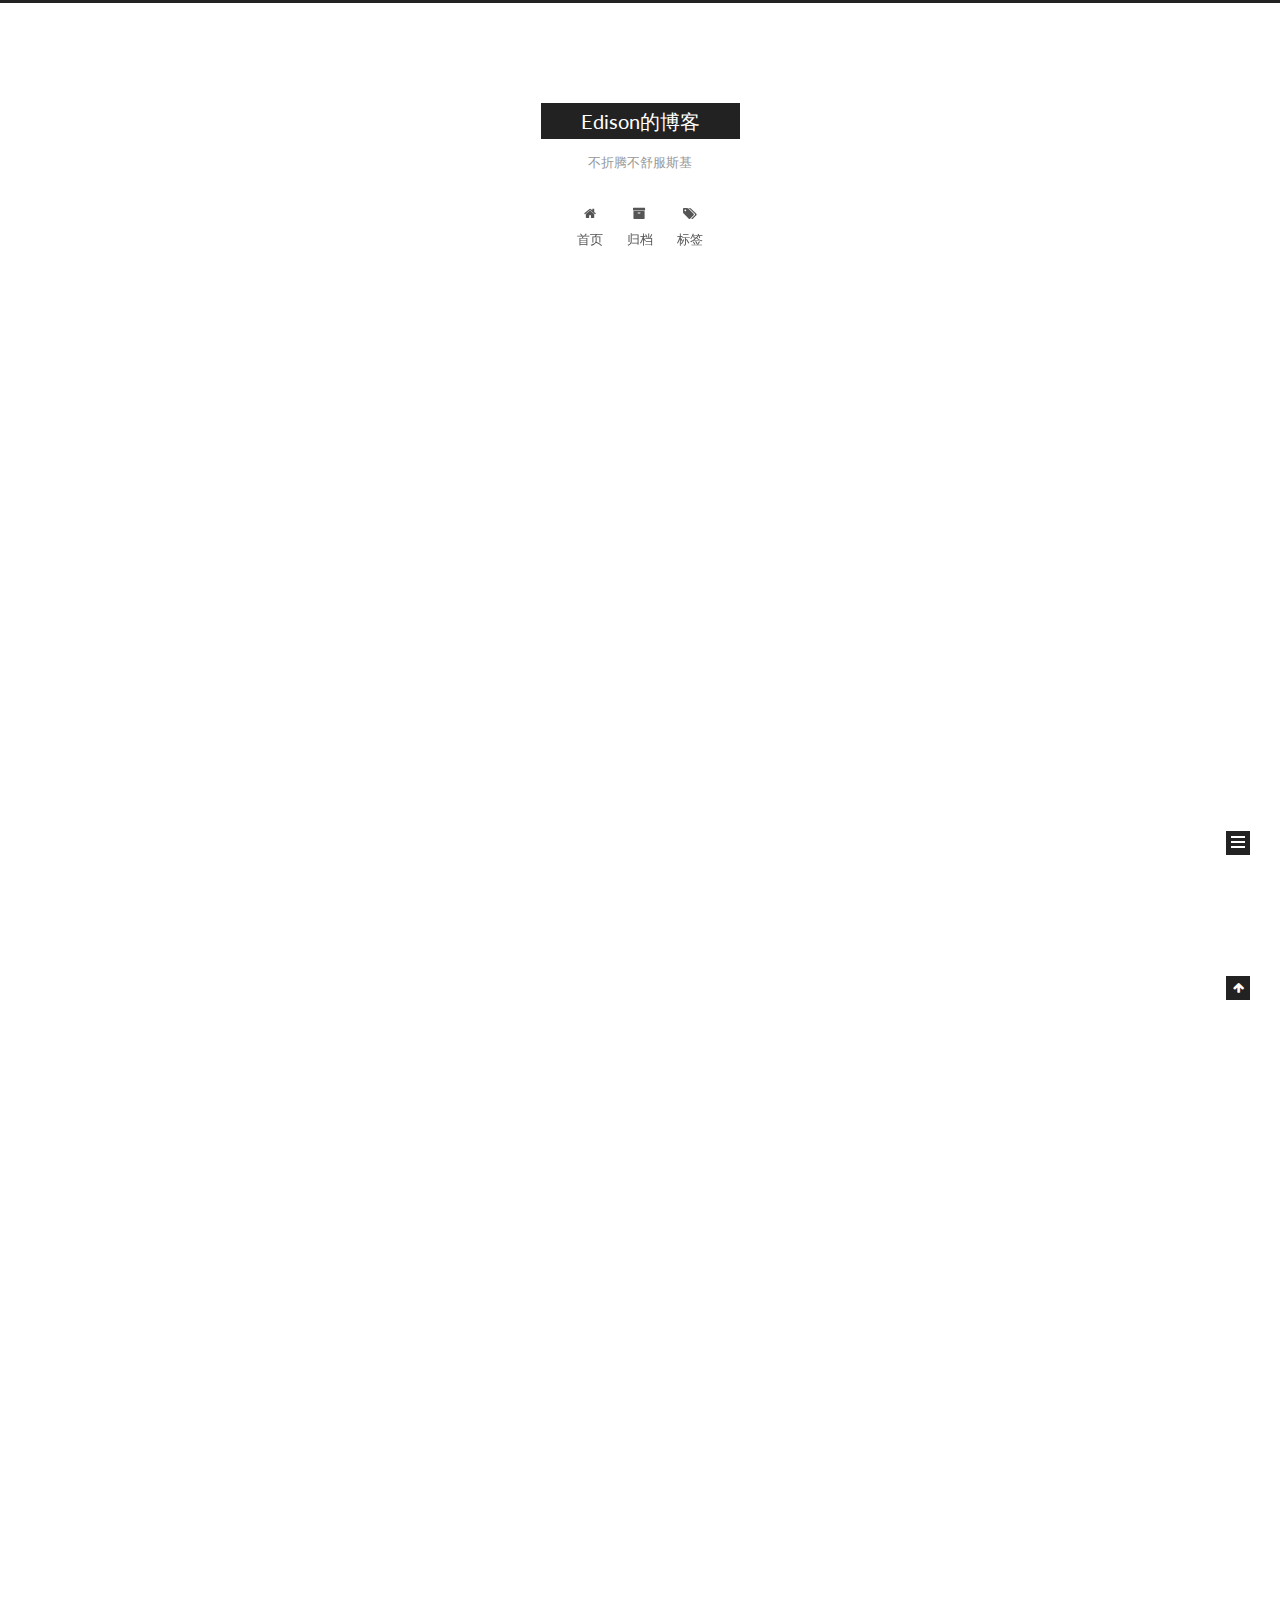
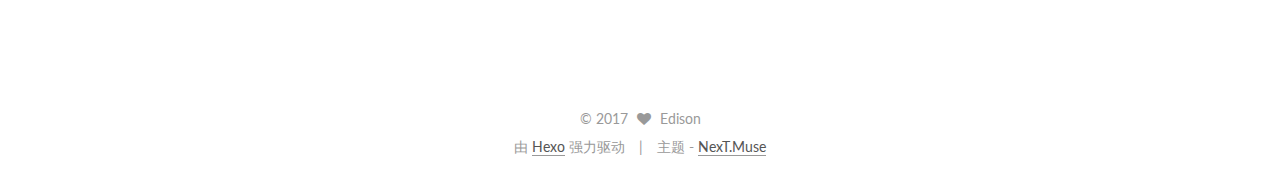
==== commit a23dfcf1: "Site updated: 2017-05-01 21:29:40" ====
--- a/index.html
+++ b/index.html
@@ -5,7 +5,7 @@
   
 
 
-<html class="theme-next muse use-motion" lang="">
+<html class="theme-next muse use-motion" lang="zh-Hans">
 <head>
   <meta charset="UTF-8"/>
 <meta http-equiv="X-UA-Compatible" content="IE=edge" />
@@ -90,12 +90,15 @@
 
 
 
+<meta name="description" content="I am a java fun">
 <meta property="og:type" content="website">
-<meta property="og:title" content="Hexo">
+<meta property="og:title" content="Edison的博客">
 <meta property="og:url" content="http://yoursite.com/index.html">
-<meta property="og:site_name" content="Hexo">
+<meta property="og:site_name" content="Edison的博客">
+<meta property="og:description" content="I am a java fun">
 <meta name="twitter:card" content="summary">
-<meta name="twitter:title" content="Hexo">
+<meta name="twitter:title" content="Edison的博客">
+<meta name="twitter:description" content="I am a java fun">
 
 
 
@@ -109,7 +112,7 @@
     motion: true,
     duoshuo: {
       userId: '0',
-      author: 'Author'
+      author: '博主'
     },
     algolia: {
       applicationID: '',
@@ -129,10 +132,10 @@
 
 
 
-  <title>Hexo</title>
+  <title>Edison的博客</title>
 </head>
 
-<body itemscope itemtype="http://schema.org/WebPage" lang="">
+<body itemscope itemtype="http://schema.org/WebPage" lang="zh-Hans">
 
   
 
@@ -167,12 +170,12 @@
     <div class="custom-logo-site-title">
       <a href="/"  class="brand" rel="start">
         <span class="logo-line-before"><i></i></span>
-        <span class="site-title">Hexo</span>
+        <span class="site-title">Edison的博客</span>
         <span class="logo-line-after"><i></i></span>
       </a>
     </div>
       
-        <p class="site-subtitle"></p>
+        <p class="site-subtitle">不折腾不舒服斯基</p>
       
   </div>
 
@@ -197,7 +200,7 @@
             
               <i class="menu-item-icon fa fa-fw fa-home"></i> <br />
             
-            Home
+            首页
           </a>
         </li>
       
@@ -207,7 +210,7 @@
             
               <i class="menu-item-icon fa fa-fw fa-archive"></i> <br />
             
-            Archives
+            归档
           </a>
         </li>
       
@@ -217,7 +220,7 @@
             
               <i class="menu-item-icon fa fa-fw fa-tags"></i> <br />
             
-            Tags
+            标签
           </a>
         </li>
       
@@ -253,13 +256,13 @@
     <link itemprop="mainEntityOfPage" href="http://yoursite.com/2017/05/01/myblog/">
 
     <span hidden itemprop="author" itemscope itemtype="http://schema.org/Person">
-      <meta itemprop="name" content="John Doe">
+      <meta itemprop="name" content="Edison">
       <meta itemprop="description" content="">
       <meta itemprop="image" content="/images/avatar.gif">
     </span>
 
     <span hidden itemprop="publisher" itemscope itemtype="http://schema.org/Organization">
-      <meta itemprop="name" content="Hexo">
+      <meta itemprop="name" content="Edison的博客">
     </span>
 
     
@@ -287,9 +290,9 @@
                 <i class="fa fa-calendar-o"></i>
               </span>
               
-                <span class="post-meta-item-text">Posted on</span>
+                <span class="post-meta-item-text">发表于</span>
               
-              <time title="Post created" itemprop="dateCreated datePublished" datetime="2017-05-01T17:09:26+08:00">
+              <time title="创建于" itemprop="dateCreated datePublished" datetime="2017-05-01T17:09:26+08:00">
                 2017-05-01
               </time>
             
@@ -372,13 +375,13 @@
     <link itemprop="mainEntityOfPage" href="http://yoursite.com/2017/05/01/hello-world/">
 
     <span hidden itemprop="author" itemscope itemtype="http://schema.org/Person">
-      <meta itemprop="name" content="John Doe">
+      <meta itemprop="name" content="Edison">
       <meta itemprop="description" content="">
       <meta itemprop="image" content="/images/avatar.gif">
     </span>
 
     <span hidden itemprop="publisher" itemscope itemtype="http://schema.org/Organization">
-      <meta itemprop="name" content="Hexo">
+      <meta itemprop="name" content="Edison的博客">
     </span>
 
     
@@ -406,9 +409,9 @@
                 <i class="fa fa-calendar-o"></i>
               </span>
               
-                <span class="post-meta-item-text">Posted on</span>
+                <span class="post-meta-item-text">发表于</span>
               
-              <time title="Post created" itemprop="dateCreated datePublished" datetime="2017-05-01T17:05:45+08:00">
+              <time title="创建于" itemprop="dateCreated datePublished" datetime="2017-05-01T17:05:45+08:00">
                 2017-05-01
               </time>
             
@@ -522,10 +525,10 @@
         <div class="site-author motion-element" itemprop="author" itemscope itemtype="http://schema.org/Person">
           <img class="site-author-image" itemprop="image"
                src="/images/avatar.gif"
-               alt="John Doe" />
-          <p class="site-author-name" itemprop="name">John Doe</p>
+               alt="Edison" />
+          <p class="site-author-name" itemprop="name">Edison</p>
            
-              <p class="site-description motion-element" itemprop="description"></p>
+              <p class="site-description motion-element" itemprop="description">I am a java fun</p>
           
         </div>
         <nav class="site-state motion-element">
@@ -534,7 +537,7 @@
             <div class="site-state-item site-state-posts">
               <a href="/archives">
                 <span class="site-state-item-count">2</span>
-                <span class="site-state-item-name">posts</span>
+                <span class="site-state-item-name">日志</span>
               </a>
             </div>
           
@@ -583,16 +586,16 @@
   <span class="with-love">
     <i class="fa fa-heart"></i>
   </span>
-  <span class="author" itemprop="copyrightHolder">John Doe</span>
+  <span class="author" itemprop="copyrightHolder">Edison</span>
 </div>
 
 
 <div class="powered-by">
-  Powered by <a class="theme-link" href="https://hexo.io">Hexo</a>
+  由 <a class="theme-link" href="https://hexo.io">Hexo</a> 强力驱动
 </div>
 
 <div class="theme-info">
-  Theme -
+  主题 -
   <a class="theme-link" href="https://github.com/iissnan/hexo-theme-next">
     NexT.Muse
   </a>
@@ -691,19 +694,7 @@
 
 
 
-	
-
-
-
-
-
-  
-
-
-
-
-
-  
+
 
 
 
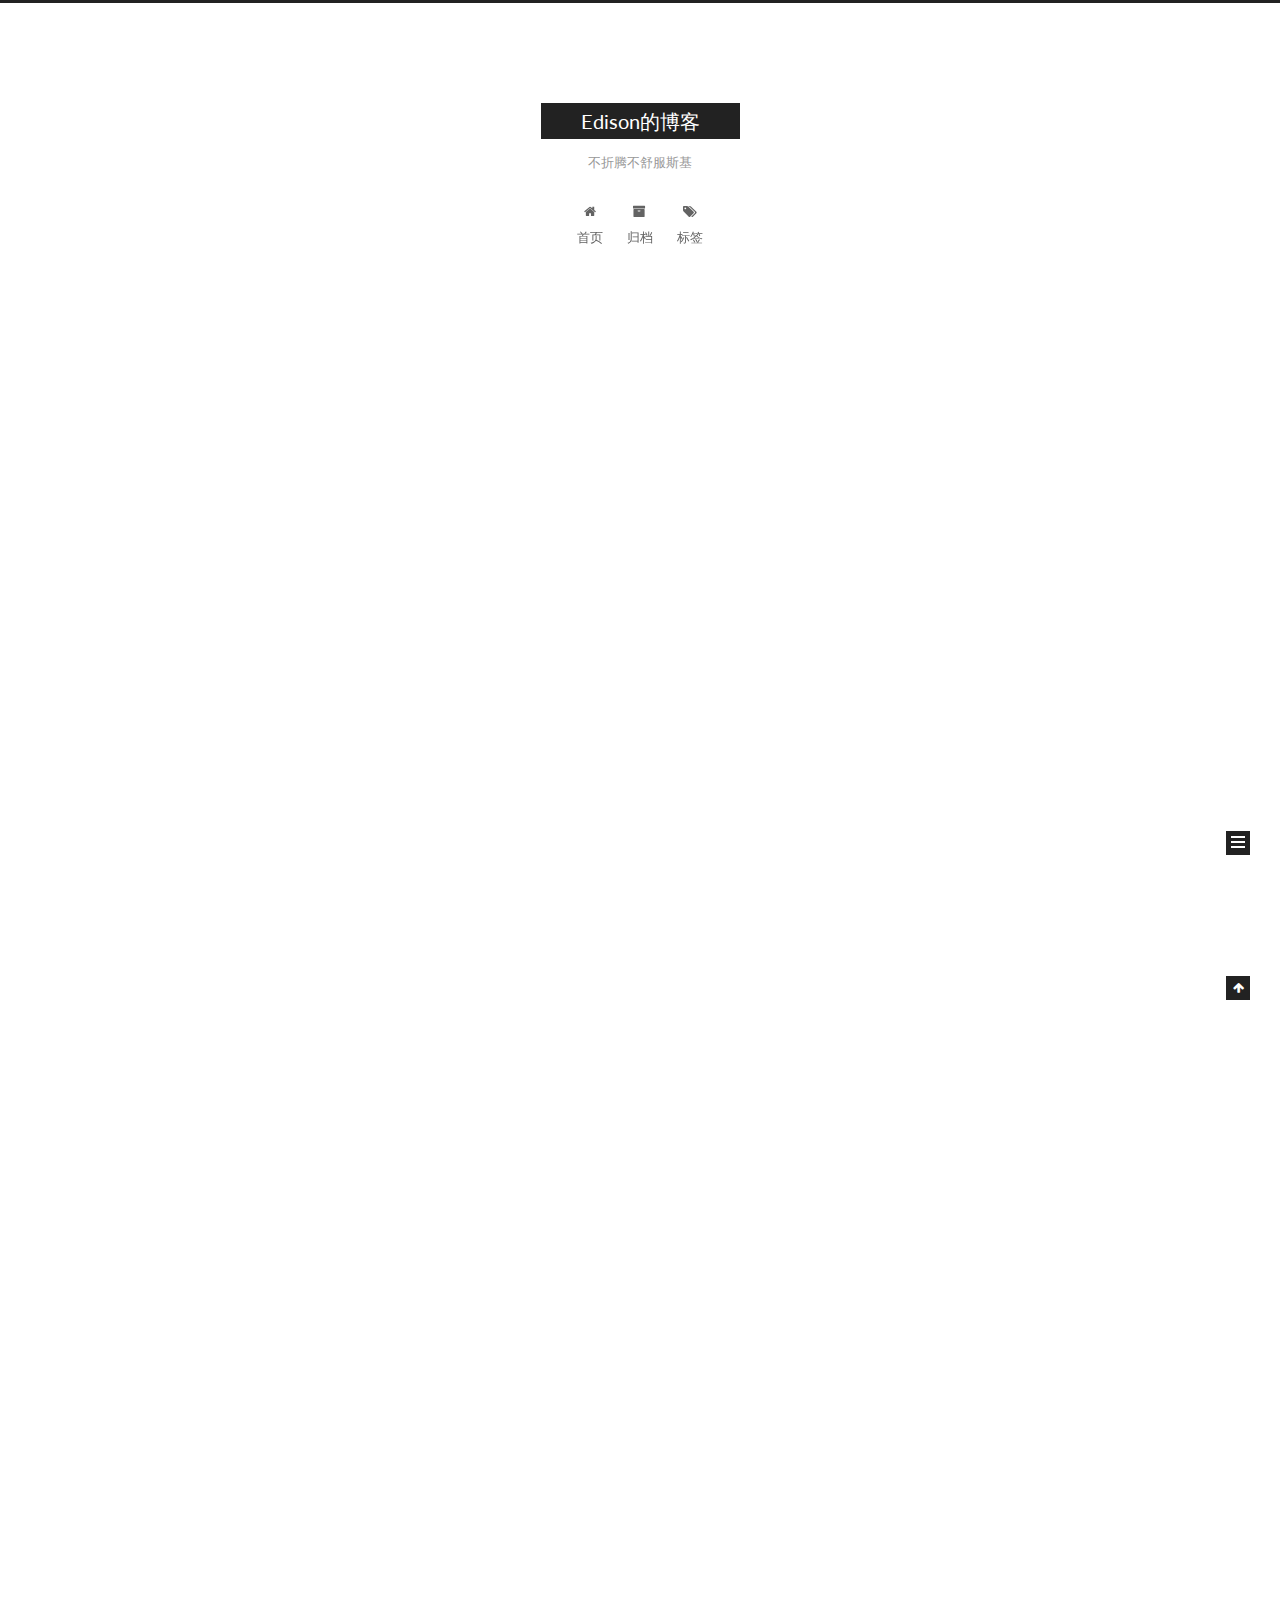
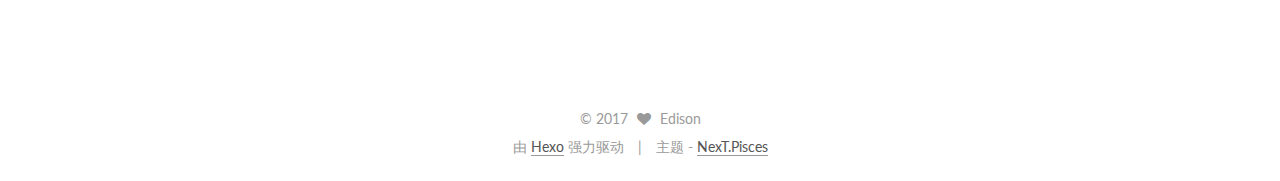
==== commit dfde7e03: "Site updated: 2017-05-01 21:54:52" ====
--- a/index.html
+++ b/index.html
@@ -5,7 +5,7 @@
   
 
 
-<html class="theme-next muse use-motion" lang="zh-Hans">
+<html class="theme-next pisces use-motion" lang="zh-Hans">
 <head>
   <meta charset="UTF-8"/>
 <meta http-equiv="X-UA-Compatible" content="IE=edge" />
@@ -106,7 +106,7 @@
   var NexT = window.NexT || {};
   var CONFIG = {
     root: '/',
-    scheme: 'Muse',
+    scheme: 'Pisces',
     sidebar: {"position":"left","display":"post","offset":12,"offset_float":0,"b2t":false,"scrollpercent":false},
     fancybox: true,
     motion: true,
@@ -597,7 +597,7 @@
 <div class="theme-info">
   主题 -
   <a class="theme-link" href="https://github.com/iissnan/hexo-theme-next">
-    NexT.Muse
+    NexT.Pisces
   </a>
 </div>
 
@@ -677,6 +677,13 @@
   
   
 
+
+  <script type="text/javascript" src="/js/src/affix.js?v=5.1.1"></script>
+
+  <script type="text/javascript" src="/js/src/schemes/pisces.js?v=5.1.1"></script>
+
+
+
   
 
   
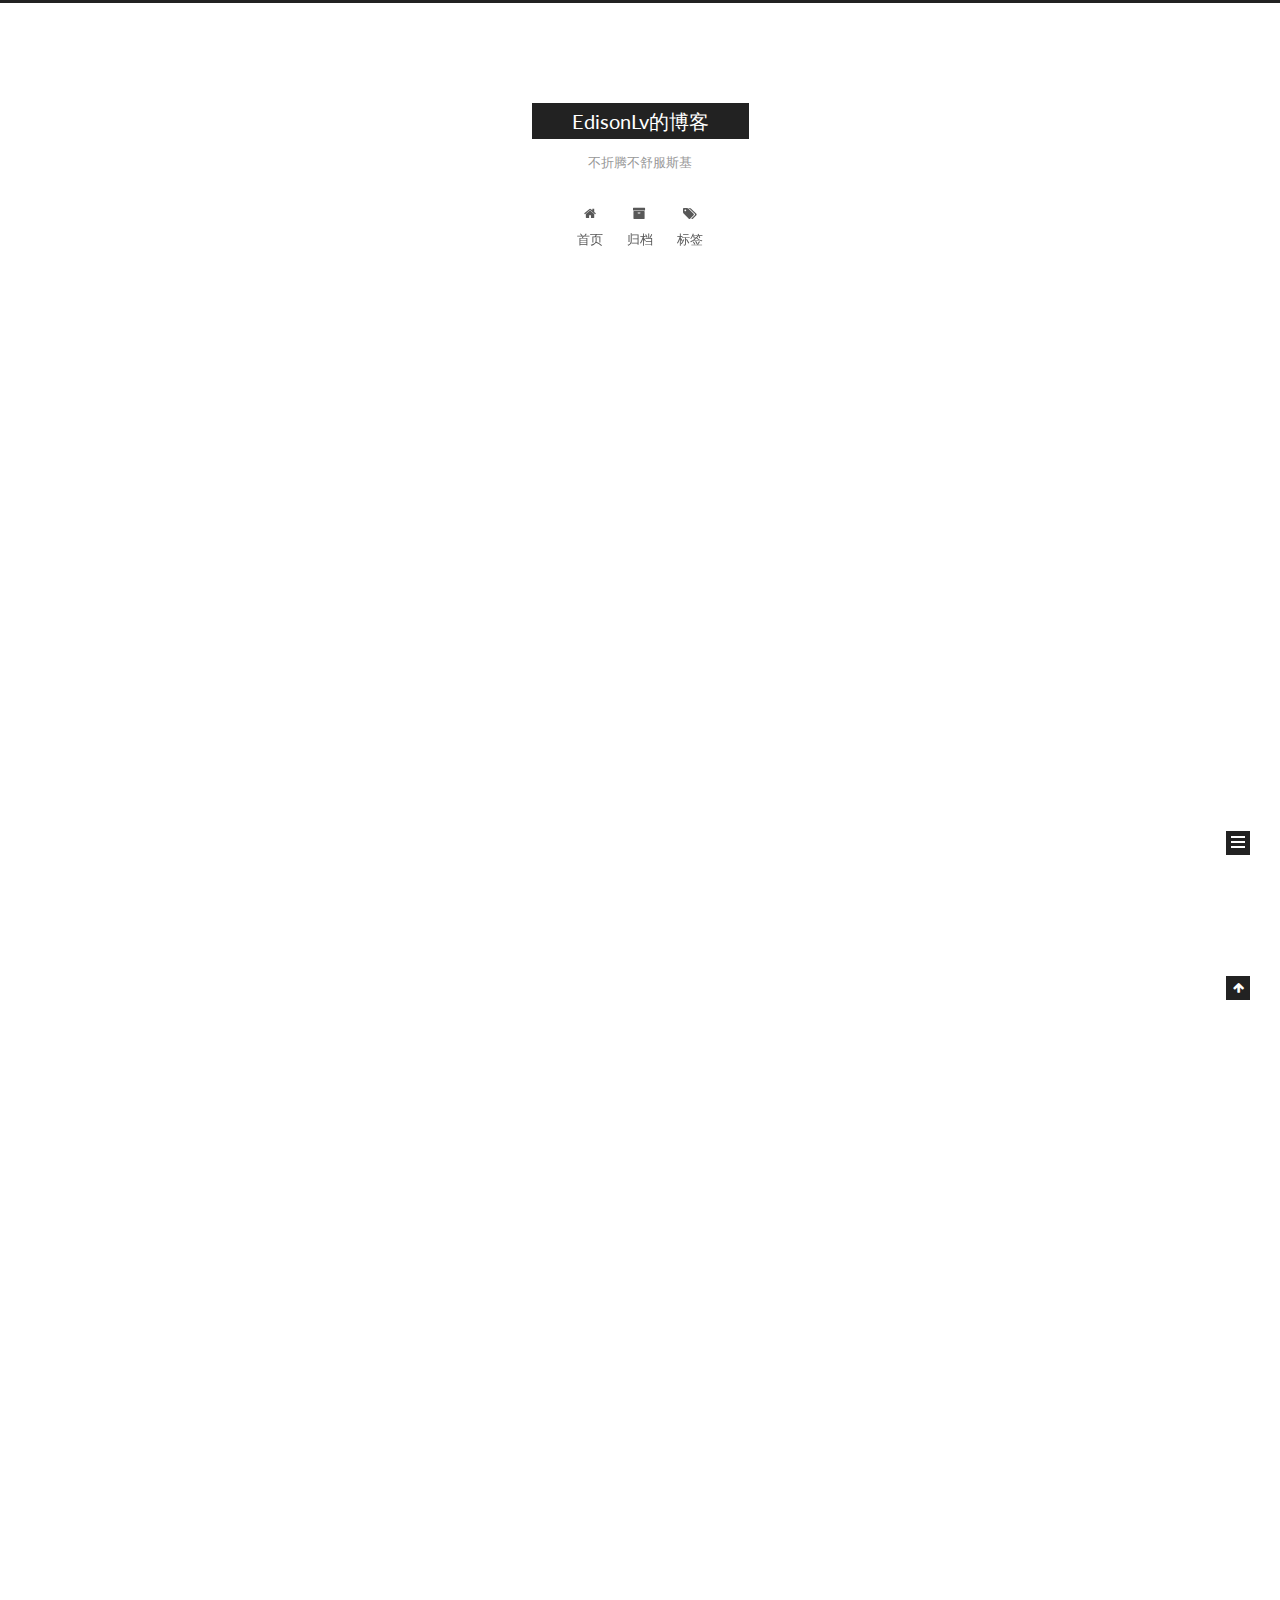
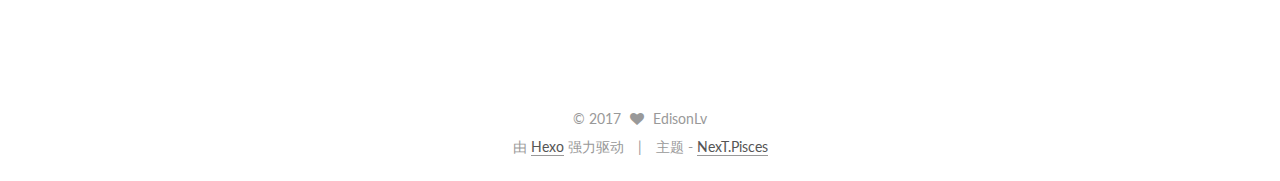
==== commit 0f6e10da: "Site updated: 2017-05-01 21:55:34" ====
--- a/index.html
+++ b/index.html
@@ -92,12 +92,12 @@
 
 <meta name="description" content="I am a java fun">
 <meta property="og:type" content="website">
-<meta property="og:title" content="Edison的博客">
+<meta property="og:title" content="EdisonLv的博客">
 <meta property="og:url" content="http://yoursite.com/index.html">
-<meta property="og:site_name" content="Edison的博客">
+<meta property="og:site_name" content="EdisonLv的博客">
 <meta property="og:description" content="I am a java fun">
 <meta name="twitter:card" content="summary">
-<meta name="twitter:title" content="Edison的博客">
+<meta name="twitter:title" content="EdisonLv的博客">
 <meta name="twitter:description" content="I am a java fun">
 
 
@@ -132,7 +132,7 @@
 
 
 
-  <title>Edison的博客</title>
+  <title>EdisonLv的博客</title>
 </head>
 
 <body itemscope itemtype="http://schema.org/WebPage" lang="zh-Hans">
@@ -170,7 +170,7 @@
     <div class="custom-logo-site-title">
       <a href="/"  class="brand" rel="start">
         <span class="logo-line-before"><i></i></span>
-        <span class="site-title">Edison的博客</span>
+        <span class="site-title">EdisonLv的博客</span>
         <span class="logo-line-after"><i></i></span>
       </a>
     </div>
@@ -256,13 +256,13 @@
     <link itemprop="mainEntityOfPage" href="http://yoursite.com/2017/05/01/myblog/">
 
     <span hidden itemprop="author" itemscope itemtype="http://schema.org/Person">
-      <meta itemprop="name" content="Edison">
+      <meta itemprop="name" content="EdisonLv">
       <meta itemprop="description" content="">
       <meta itemprop="image" content="/images/avatar.gif">
     </span>
 
     <span hidden itemprop="publisher" itemscope itemtype="http://schema.org/Organization">
-      <meta itemprop="name" content="Edison的博客">
+      <meta itemprop="name" content="EdisonLv的博客">
     </span>
 
     
@@ -375,13 +375,13 @@
     <link itemprop="mainEntityOfPage" href="http://yoursite.com/2017/05/01/hello-world/">
 
     <span hidden itemprop="author" itemscope itemtype="http://schema.org/Person">
-      <meta itemprop="name" content="Edison">
+      <meta itemprop="name" content="EdisonLv">
       <meta itemprop="description" content="">
       <meta itemprop="image" content="/images/avatar.gif">
     </span>
 
     <span hidden itemprop="publisher" itemscope itemtype="http://schema.org/Organization">
-      <meta itemprop="name" content="Edison的博客">
+      <meta itemprop="name" content="EdisonLv的博客">
     </span>
 
     
@@ -525,8 +525,8 @@
         <div class="site-author motion-element" itemprop="author" itemscope itemtype="http://schema.org/Person">
           <img class="site-author-image" itemprop="image"
                src="/images/avatar.gif"
-               alt="Edison" />
-          <p class="site-author-name" itemprop="name">Edison</p>
+               alt="EdisonLv" />
+          <p class="site-author-name" itemprop="name">EdisonLv</p>
            
               <p class="site-description motion-element" itemprop="description">I am a java fun</p>
           
@@ -586,7 +586,7 @@
   <span class="with-love">
     <i class="fa fa-heart"></i>
   </span>
-  <span class="author" itemprop="copyrightHolder">Edison</span>
+  <span class="author" itemprop="copyrightHolder">EdisonLv</span>
 </div>
 
 
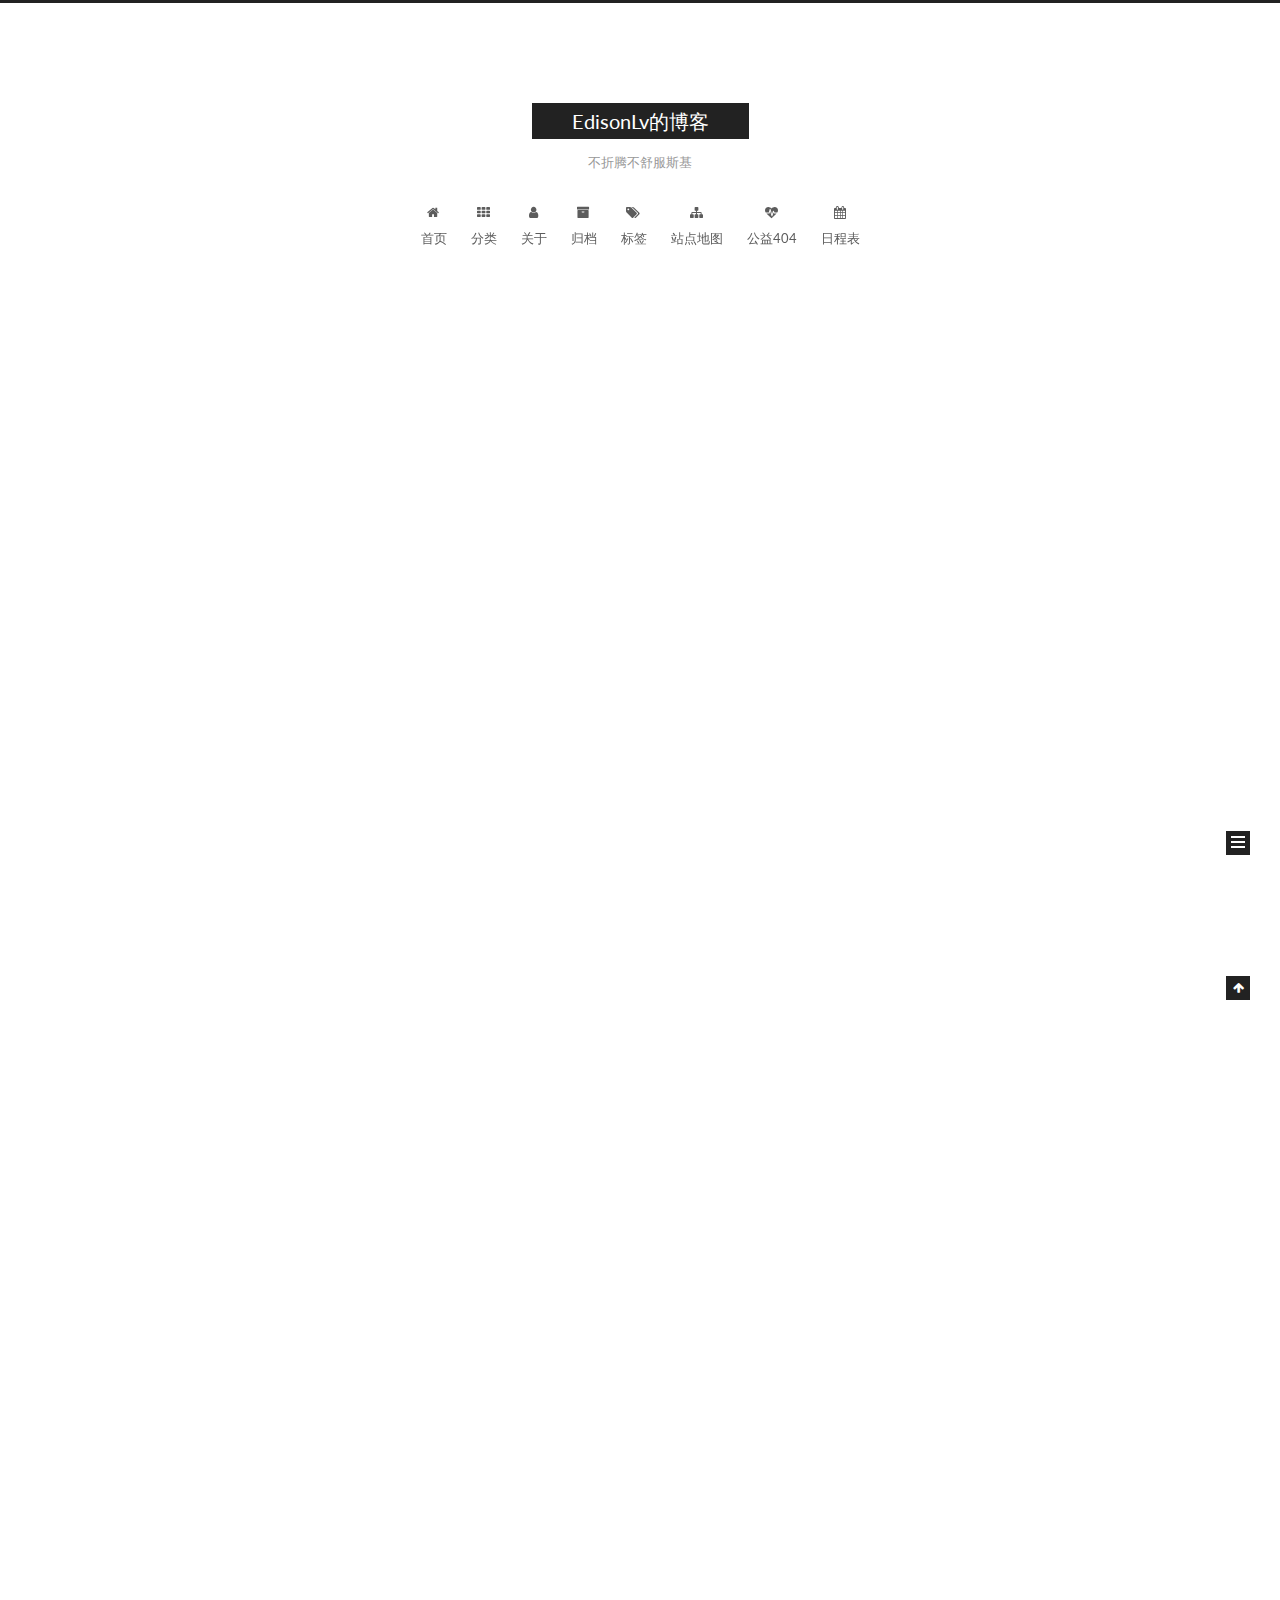
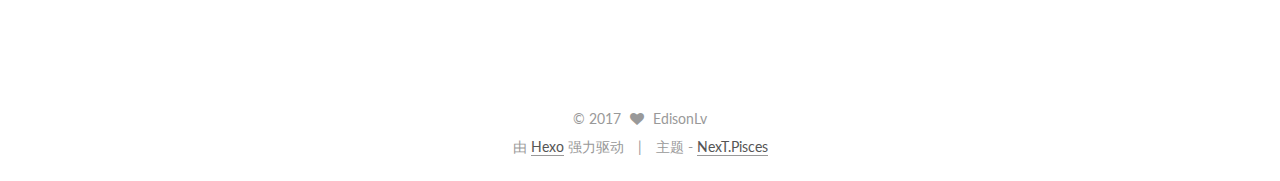
==== commit fbcbfbd5: "Site updated: 2017-05-01 22:03:58" ====
--- a/index.html
+++ b/index.html
@@ -205,6 +205,26 @@
         </li>
       
         
+        <li class="menu-item menu-item-categories">
+          <a href="/categories" rel="section">
+            
+              <i class="menu-item-icon fa fa-fw fa-th"></i> <br />
+            
+            分类
+          </a>
+        </li>
+      
+        
+        <li class="menu-item menu-item-about">
+          <a href="/about" rel="section">
+            
+              <i class="menu-item-icon fa fa-fw fa-user"></i> <br />
+            
+            关于
+          </a>
+        </li>
+      
+        
         <li class="menu-item menu-item-archives">
           <a href="/archives" rel="section">
             
@@ -221,6 +241,36 @@
               <i class="menu-item-icon fa fa-fw fa-tags"></i> <br />
             
             标签
+          </a>
+        </li>
+      
+        
+        <li class="menu-item menu-item-sitemap">
+          <a href="/sitemap.xml" rel="section">
+            
+              <i class="menu-item-icon fa fa-fw fa-sitemap"></i> <br />
+            
+            站点地图
+          </a>
+        </li>
+      
+        
+        <li class="menu-item menu-item-commonweal">
+          <a href="/404.html" rel="section">
+            
+              <i class="menu-item-icon fa fa-fw fa-heartbeat"></i> <br />
+            
+            公益404
+          </a>
+        </li>
+      
+        
+        <li class="menu-item menu-item-schedule">
+          <a href="/schedule" rel="section">
+            
+              <i class="menu-item-icon fa fa-fw fa-calendar"></i> <br />
+            
+            日程表
           </a>
         </li>
       
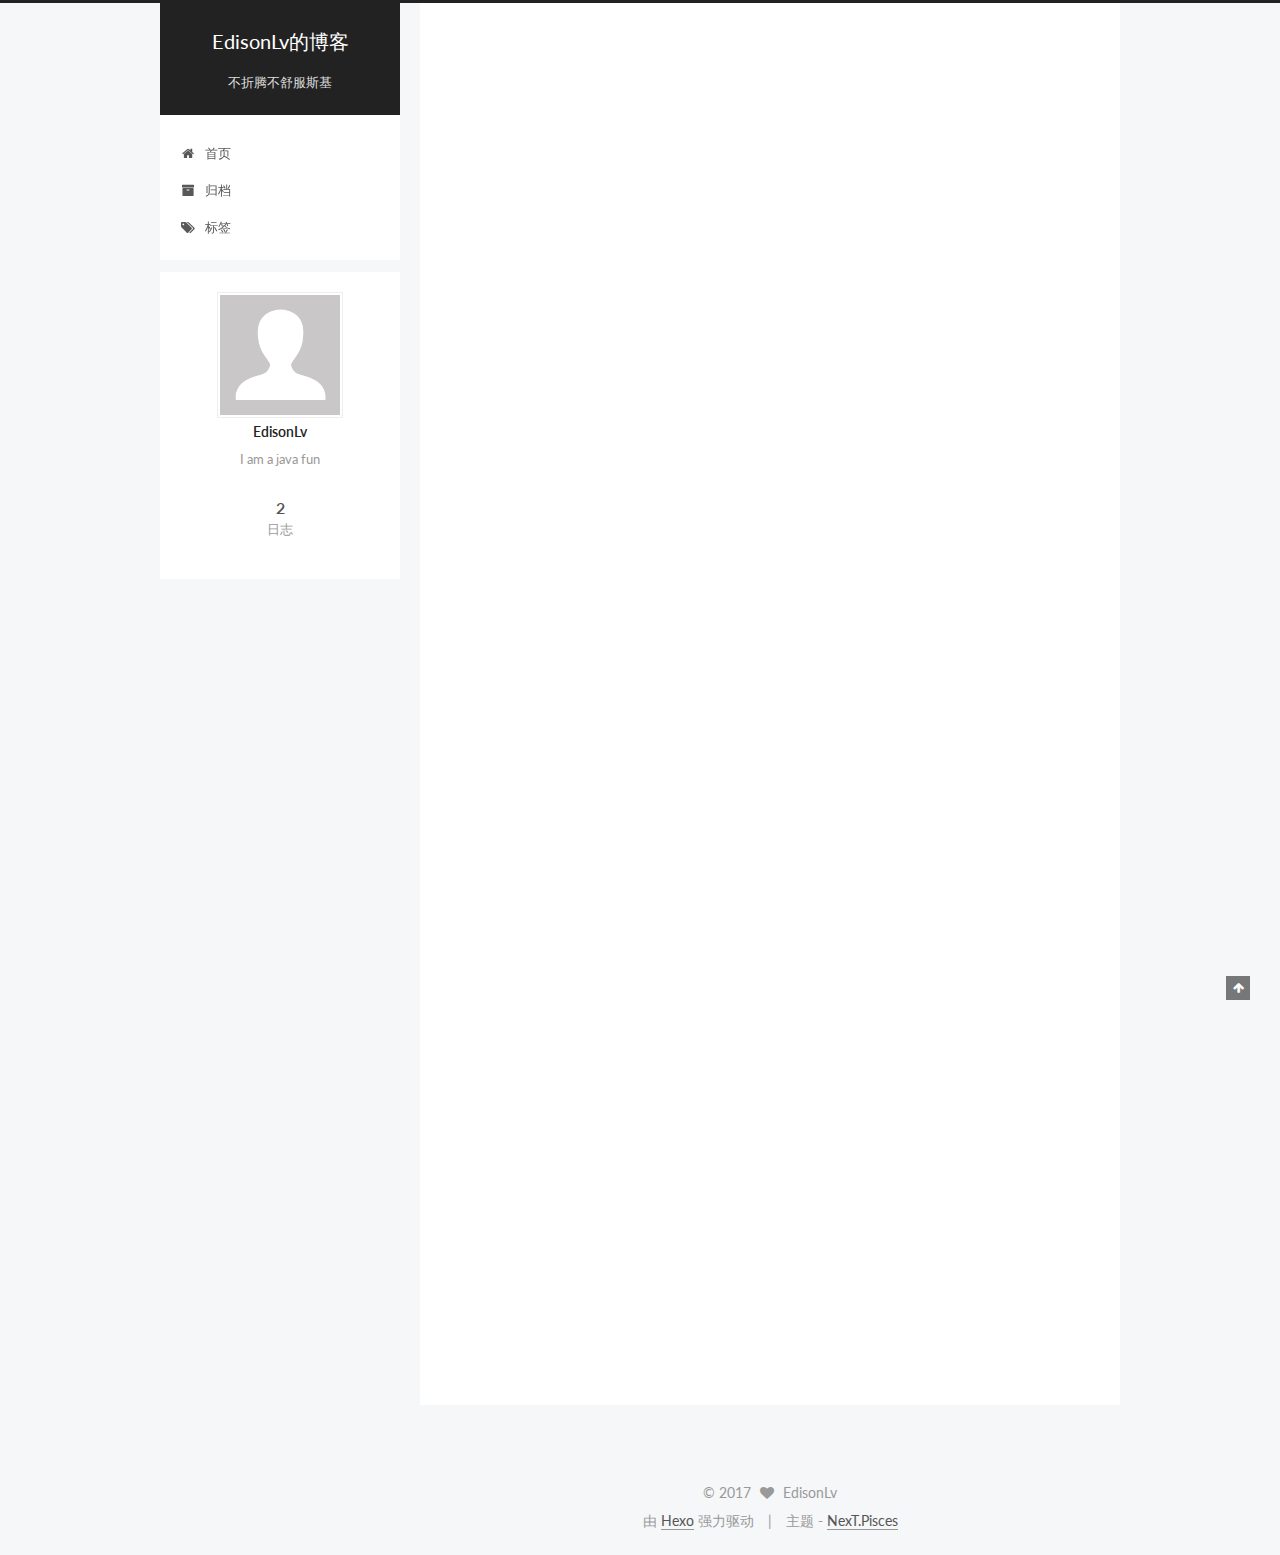
==== commit bce38213: "Site updated: 2017-05-01 22:18:05" ====
--- a/index.html
+++ b/index.html
@@ -205,26 +205,6 @@
         </li>
       
         
-        <li class="menu-item menu-item-categories">
-          <a href="/categories" rel="section">
-            
-              <i class="menu-item-icon fa fa-fw fa-th"></i> <br />
-            
-            分类
-          </a>
-        </li>
-      
-        
-        <li class="menu-item menu-item-about">
-          <a href="/about" rel="section">
-            
-              <i class="menu-item-icon fa fa-fw fa-user"></i> <br />
-            
-            关于
-          </a>
-        </li>
-      
-        
         <li class="menu-item menu-item-archives">
           <a href="/archives" rel="section">
             
@@ -241,36 +221,6 @@
               <i class="menu-item-icon fa fa-fw fa-tags"></i> <br />
             
             标签
-          </a>
-        </li>
-      
-        
-        <li class="menu-item menu-item-sitemap">
-          <a href="/sitemap.xml" rel="section">
-            
-              <i class="menu-item-icon fa fa-fw fa-sitemap"></i> <br />
-            
-            站点地图
-          </a>
-        </li>
-      
-        
-        <li class="menu-item menu-item-commonweal">
-          <a href="/404.html" rel="section">
-            
-              <i class="menu-item-icon fa fa-fw fa-heartbeat"></i> <br />
-            
-            公益404
-          </a>
-        </li>
-      
-        
-        <li class="menu-item menu-item-schedule">
-          <a href="/schedule" rel="section">
-            
-              <i class="menu-item-icon fa fa-fw fa-calendar"></i> <br />
-            
-            日程表
           </a>
         </li>
       
--- a/css/main.css
+++ b/css/main.css
@@ -189,7 +189,7 @@
   font-size: 14px;
   line-height: 2;
   color: #555;
-  background: #fff;
+  background: #f5f7f9;
 }
 @media (max-width: 767px) {
   body {
@@ -639,8 +639,8 @@
 @media (min-width: 992px) {
   .full-image.full-image.full-image {
     max-width: none;
-    width: 110%;
-    margin: 25px -5%;
+    width: 118%;
+    margin: 0 -9%;
   }
 }
 .blockquote-center,
@@ -817,7 +817,7 @@
   font-size: 14px;
   color: #fff;
   background: #222;
-  border: 2px solid #222;
+  border: 2px solid #555;
   text-decoration: none;
   border-radius: 0;
   transition-property: background-color;
@@ -828,8 +828,8 @@
 .btn:hover,
 .post-button .btn:hover {
   border-color: #222;
-  color: #222;
-  background: #fff;
+  color: #fff;
+  background: #222;
 }
 .btn-bar {
   display: block;
@@ -934,7 +934,7 @@
   width: 24px;
   background: #222;
   font-size: 12px;
-  opacity: 1;
+  opacity: 0.6;
   color: #fff;
   cursor: pointer;
   text-align: center;
@@ -955,7 +955,7 @@
   }
 }
 .back-to-top.back-to-top-on {
-  bottom: 19px;
+  bottom: 30px;
 }
 .header {
   background: transparent;
@@ -1004,7 +1004,7 @@
 .site-subtitle {
   margin-top: 10px;
   font-size: 13px;
-  color: #999;
+  color: #ddd;
 }
 .use-motion .brand {
   opacity: 0;
@@ -1077,7 +1077,8 @@
   transition-timing-function: ease-in-out;
   transition-delay: 0s;
 }
-.menu .menu-item a:hover {
+.menu .menu-item a:hover,
+.menu-item-active a {
   border-bottom-color: #222;
 }
 .menu .menu-item .fa {
@@ -1432,10 +1433,10 @@
   margin-top: 50px;
 }
 .post-button .btn {
-  color: #fff;
+  color: #555;
   font-size: 14px;
-  background: #222;
-  border-radius: 0;
+  background: #fff;
+  border-radius: 2px;
   line-height: 2;
   margin: 0 4px 8px 4px;
 }
@@ -1536,6 +1537,121 @@
 .fancybox-close,
 .fancybox-close:hover {
   border: none;
+}
+#rewardButton {
+  cursor: pointer;
+  border: 0;
+  outline: 0;
+  border-radius: 100%;
+  padding: 0;
+  margin: 0;
+  letter-spacing: normal;
+  text-transform: none;
+  text-indent: 0px;
+  text-shadow: none;
+}
+#rewardButton span {
+  display: inline-block;
+  width: 80px;
+  height: 35px;
+  border-radius: 5px;
+  color: #fff;
+  font-weight: 400;
+  font-style: normal;
+  font-variant: normal;
+  font-stretch: normal;
+  font-size: 18px;
+  font-family: "Microsoft Yahei";
+  background: #f44336;
+}
+#rewardButton span:hover {
+  background: #f7877f;
+}
+#QR {
+  padding-top: 20px;
+}
+#QR a {
+  border: 0;
+}
+#QR img {
+  width: 180px;
+  max-width: 100%;
+  display: inline-block;
+  margin: 0.8em 2em 0 2em;
+}
+#wechat:hover p {
+  animation: roll 0.1s infinite linear;
+  -webkit-animation: roll 0.1s infinite linear;
+  -moz-animation: roll 0.1s infinite linear;
+}
+#alipay:hover p {
+  animation: roll 0.1s infinite linear;
+  -webkit-animation: roll 0.1s infinite linear;
+  -moz-animation: roll 0.1s infinite linear;
+}
+@-moz-keyframes roll {
+  from {
+    -webkit-transform: rotateZ(30deg);
+    -moz-transform: rotateZ(30deg);
+    -ms-transform: rotateZ(30deg);
+    -o-transform: rotateZ(30deg);
+    transform: rotateZ(30deg);
+  }
+  to {
+    -webkit-transform: rotateZ(-30deg);
+    -moz-transform: rotateZ(-30deg);
+    -ms-transform: rotateZ(-30deg);
+    -o-transform: rotateZ(-30deg);
+    transform: rotateZ(-30deg);
+  }
+}
+@-webkit-keyframes roll {
+  from {
+    -webkit-transform: rotateZ(30deg);
+    -moz-transform: rotateZ(30deg);
+    -ms-transform: rotateZ(30deg);
+    -o-transform: rotateZ(30deg);
+    transform: rotateZ(30deg);
+  }
+  to {
+    -webkit-transform: rotateZ(-30deg);
+    -moz-transform: rotateZ(-30deg);
+    -ms-transform: rotateZ(-30deg);
+    -o-transform: rotateZ(-30deg);
+    transform: rotateZ(-30deg);
+  }
+}
+@-o-keyframes roll {
+  from {
+    -webkit-transform: rotateZ(30deg);
+    -moz-transform: rotateZ(30deg);
+    -ms-transform: rotateZ(30deg);
+    -o-transform: rotateZ(30deg);
+    transform: rotateZ(30deg);
+  }
+  to {
+    -webkit-transform: rotateZ(-30deg);
+    -moz-transform: rotateZ(-30deg);
+    -ms-transform: rotateZ(-30deg);
+    -o-transform: rotateZ(-30deg);
+    transform: rotateZ(-30deg);
+  }
+}
+@keyframes roll {
+  from {
+    -webkit-transform: rotateZ(30deg);
+    -moz-transform: rotateZ(30deg);
+    -ms-transform: rotateZ(30deg);
+    -o-transform: rotateZ(30deg);
+    transform: rotateZ(30deg);
+  }
+  to {
+    -webkit-transform: rotateZ(-30deg);
+    -moz-transform: rotateZ(-30deg);
+    -ms-transform: rotateZ(-30deg);
+    -o-transform: rotateZ(-30deg);
+    transform: rotateZ(-30deg);
+  }
 }
 .sidebar {
   position: fixed;
@@ -1610,20 +1726,20 @@
   display: block;
   margin: 0 auto;
   padding: 2px;
-  max-width: 96px;
+  max-width: 120px;
   height: auto;
-  border: 2px solid #333;
+  border: 1px solid #eee;
 }
 .site-author-name {
-  margin: 5px 0 0;
+  margin: 0;
   text-align: center;
-  color: #f5f5f5;
-  font-weight: normal;
+  color: #222;
+  font-weight: 600;
 }
 .site-description {
-  margin-top: 5px;
+  margin-top: 0;
   text-align: center;
-  font-size: 14px;
+  font-size: 13px;
   color: #999;
 }
 .site-state {
@@ -1635,7 +1751,7 @@
 .site-state-item {
   display: inline-block;
   padding: 0 15px;
-  border-left: 1px solid #333;
+  border-left: 1px solid #eee;
 }
 .site-state-item:first-child {
   border-left: none;
@@ -1648,11 +1764,11 @@
   text-align: center;
   color: inherit;
   font-weight: 600;
-  font-size: 18px;
+  font-size: 16px;
 }
 .site-state-item-name {
   font-size: 13px;
-  color: inherit;
+  color: #999;
 }
 .feed-link {
   margin-top: 20px;
@@ -1694,7 +1810,7 @@
   width: 4px;
   height: 4px;
   border-radius: 50%;
-  background: #8f169d;
+  background: #b6ffff;
 }
 .links-of-blogroll {
   font-size: 13px;
@@ -1724,7 +1840,7 @@
   color: #555;
 }
 .sidebar-nav li:hover {
-  color: #f5f5f5;
+  color: #fc6423;
 }
 .page-post-detail .sidebar-nav-toc {
   padding: 0 5px;
@@ -1733,11 +1849,11 @@
   margin-left: 10px;
 }
 .sidebar-nav .sidebar-nav-active {
-  color: #87daff;
-  border-bottom-color: #87daff;
+  color: #fc6423;
+  border-bottom-color: #fc6423;
 }
 .sidebar-nav .sidebar-nav-active:hover {
-  color: #87daff;
+  color: #fc6423;
 }
 .sidebar-panel {
   display: none;
@@ -1770,12 +1886,12 @@
   transition-timing-function: ease-in-out;
   transition-delay: 0s;
   transition-property: all;
-  color: #999;
-  border-bottom-color: #555;
+  color: #666;
+  border-bottom-color: #ccc;
 }
 .post-toc ol a:hover {
-  color: #ccc;
-  border-bottom-color: #ccc;
+  color: #000;
+  border-bottom-color: #000;
 }
 .post-toc .nav-item {
   overflow: hidden;
@@ -1796,14 +1912,14 @@
   display: block;
 }
 .post-toc .nav .active > a {
-  color: #87daff;
-  border-bottom-color: #87daff;
+  color: #fc6423;
+  border-bottom-color: #fc6423;
 }
 .post-toc .nav .active-current > a {
-  color: #87daff;
+  color: #fc6423;
 }
 .post-toc .nav .active-current > a:hover {
-  color: #87daff;
+  color: #fc6423;
 }
 .footer {
   font-size: 14px;
@@ -2226,6 +2342,16 @@
   transform: translate(-50%, -50%);
   color: #ccc;
 }
+@media (min-width: 768px) and (max-width: 991px) {
+  .busuanzi-count {
+    width: auto;
+  }
+}
+@media (max-width: 767px) {
+  .busuanzi-count {
+    width: auto;
+  }
+}
 .site-uv,
 .site-pv,
 .page-pv {
@@ -2464,83 +2590,397 @@
   }
 }
 .page-post-detail .sidebar-toggle-line {
-  background: #87daff;
+  background: #fc6423;
 }
 .page-post-detail .comments {
   overflow: hidden;
 }
-@media (max-width: 767px) {
-  .header-inner,
-  .container .main-inner,
+.header {
+  position: relative;
+  margin: 0 auto;
+  width: 960px;
+}
+@media (min-width: 768px) and (max-width: 991px) {
+  .header {
+    width: auto;
+  }
+}
+@media (max-width: 767px) {
+  .header {
+    width: auto;
+  }
+}
+.header-inner {
+  position: absolute;
+  top: 0;
+  overflow: hidden;
+  padding: 0;
+  width: 240px;
+  background: #fff;
+  box-shadow: initial;
+  border-radius: initial;
+}
+@media (min-width: 1600px) {
+  .container .header-inner {
+    width: 240px;
+  }
+}
+@media (min-width: 768px) and (max-width: 991px) {
+  .header-inner {
+    position: relative;
+    width: auto;
+    border-radius: initial;
+  }
+}
+@media (max-width: 767px) {
+  .header-inner {
+    position: relative;
+    width: auto;
+    border-radius: initial;
+  }
+}
+.main:before,
+.main:after {
+  content: " ";
+  display: table;
+}
+.main:after {
+  clear: both;
+}
+@media (min-width: 768px) and (max-width: 991px) {
+  .main {
+    padding-bottom: 100px;
+  }
+}
+@media (max-width: 767px) {
+  .main {
+    padding-bottom: 100px;
+  }
+}
+.container .main-inner {
+  width: 960px;
+}
+@media (min-width: 768px) and (max-width: 991px) {
+  .container .main-inner {
+    width: auto;
+  }
+}
+@media (max-width: 767px) {
+  .container .main-inner {
+    width: auto;
+  }
+}
+.content-wrap {
+  float: right;
+  box-sizing: border-box;
+  padding: 40px;
+  width: 700px;
+  background: #fff;
+  min-height: 700px;
+  box-shadow: initial;
+  border-radius: initial;
+}
+@media (min-width: 768px) and (max-width: 991px) {
+  .content-wrap {
+    width: 100%;
+    padding: 20px;
+    border-radius: initial;
+  }
+}
+@media (max-width: 767px) {
+  .content-wrap {
+    width: 100%;
+    padding: 20px;
+    min-height: auto;
+    border-radius: initial;
+  }
+}
+.sidebar {
+  position: static;
+  float: left;
+  margin-top: 300px;
+  width: 240px;
+  background: #f5f7f9;
+  box-shadow: none;
+}
+@media (min-width: 768px) and (max-width: 991px) {
+  .sidebar {
+    display: none;
+  }
+}
+@media (max-width: 767px) {
+  .sidebar {
+    display: none;
+  }
+}
+.sidebar-toggle {
+  display: none;
+}
+.footer-inner {
+  width: 960px;
+  padding-left: 260px;
+}
+@media (min-width: 768px) and (max-width: 991px) {
   .footer-inner {
     width: auto;
-  }
-}
-embed {
-  display: block;
-  margin: 0px auto 25px auto;
-}
-.custom-logo .site-meta-headline {
-  text-align: center;
-}
-.custom-logo .brand {
+    padding-left: 0 !important;
+    padding-right: 0 !important;
+  }
+}
+@media (max-width: 767px) {
+  .footer-inner {
+    width: auto;
+    padding-left: 0 !important;
+    padding-right: 0 !important;
+  }
+}
+.sidebar-position-right .header-inner {
+  right: 0;
+}
+.sidebar-position-right .content-wrap {
+  float: left;
+}
+.sidebar-position-right .sidebar {
+  float: right;
+}
+.sidebar-position-right .footer-inner {
+  padding-left: 0;
+  padding-right: 260px;
+}
+.site-brand-wrapper {
+  position: relative;
+}
+.site-meta {
+  padding: 20px 0;
+  color: #fff;
+  background: #222;
+}
+@media (min-width: 768px) and (max-width: 991px) {
+  .site-meta {
+    box-shadow: 0 0 16px rgba(0,0,0,0.5);
+  }
+}
+@media (max-width: 767px) {
+  .site-meta {
+    box-shadow: 0 0 16px rgba(0,0,0,0.5);
+  }
+}
+.brand {
+  padding: 0;
   background: none;
 }
-.custom-logo .site-title {
-  margin: 10px auto 0;
-  font-size: 24px;
-  color: #222;
-}
-.custom-logo .site-title a {
-  border: none;
-}
-.custom-logo-image {
-  margin: 0 auto;
-  padding: 5px;
-  max-width: 150px;
-  background: #fff;
-}
-@media (max-width: 767px) {
-  .site-nav {
-    position: absolute;
-    left: 0;
-    top: 52px;
-    margin: 0;
-    width: 100%;
-    padding: 0;
-    background: #fff;
-    border-bottom: 1px solid #ddd;
-    z-index: 1;
-  }
-}
-@media (max-width: 767px) {
-  .menu {
-    text-align: left;
-  }
-}
-@media (max-width: 767px) {
-  .menu .menu-item {
-    display: block;
-    margin: 0 10px;
-    vertical-align: top;
-  }
-}
-@media (max-width: 767px) {
-  .menu .menu-item br {
-    display: none;
-  }
-}
-@media (max-width: 767px) {
-  .menu .menu-item a {
-    padding: 5px 10px;
-  }
-}
-.menu .menu-item .fa {
-  margin-right: 0;
+.brand:hover {
+  color: #fff;
+}
+.site-subtitle {
+  margin: 10px 10px 0;
+  font-weight: initial;
 }
 .site-search form {
   display: none;
 }
+.site-nav {
+  border-top: none;
+}
+@media (min-width: 768px) and (max-width: 991px) {
+  .site-nav {
+    display: none !important;
+  }
+}
+@media (min-width: 768px) and (max-width: 991px) {
+  .site-nav-on {
+    display: block !important;
+  }
+}
+.menu .menu-item {
+  display: block;
+  margin: 0;
+}
+.menu .menu-item a {
+  position: relative;
+  box-sizing: border-box;
+  padding: 5px 20px;
+  text-align: left;
+  line-height: inherit;
+  transition-property: background-color;
+  transition-duration: 0.2s;
+  transition-timing-function: ease-in-out;
+  transition-delay: 0s;
+}
+.menu .menu-item a:hover,
+.menu-item-active a {
+  background: #f9f9f9;
+  border-bottom-color: #fff;
+}
+.menu .menu-item br {
+  display: none;
+}
+.menu-item-active a:after {
+  content: " ";
+  position: absolute;
+  top: 50%;
+  margin-top: -3px;
+  right: 15px;
+  width: 6px;
+  height: 6px;
+  border-radius: 50%;
+  background-color: #bbb;
+}
+.btn-bar {
+  background-color: #fff;
+}
+.site-nav-toggle {
+  left: 20px;
+  top: 50%;
+  -webkit-transform: translateY(-50%);
+  -webkit-transform: translateY(-50%);
+  -moz-transform: translateY(-50%);
+  -ms-transform: translateY(-50%);
+  -o-transform: translateY(-50%);
+  transform: translateY(-50%);
+}
+@media (min-width: 768px) and (max-width: 991px) {
+  .site-nav-toggle {
+    display: block;
+  }
+}
+.use-motion .sidebar .motion-element {
+  opacity: 1;
+}
+.sidebar {
+  display: none;
+  right: auto;
+  bottom: auto;
+  -webkit-transform: none;
+}
+.sidebar-inner {
+  box-sizing: border-box;
+  width: 240px;
+  color: #555;
+  background: #fff;
+  box-shadow: initial;
+  border-radius: initial;
+}
+.sidebar-inner.affix {
+  position: fixed;
+  top: 0px;
+}
+.site-overview {
+  margin: 0 2px;
+  text-align: left;
+}
+.site-author:before,
+.site-author:after {
+  content: " ";
+  display: table;
+}
+.site-author:after {
+  clear: both;
+}
+.sidebar a {
+  color: #555;
+}
+.sidebar a:hover {
+  color: #222;
+}
+.links-of-author-item a:before {
+  display: none;
+}
+.links-of-author-item a {
+  border-bottom: none;
+  text-decoration: underline;
+}
+.feed-link {
+  border-top: 1px dotted #ccc;
+  border-bottom: 1px dotted #ccc;
+  text-align: center;
+}
+.feed-link a {
+  display: block;
+  color: #fc6423;
+  border: none;
+}
+.feed-link a:hover {
+  background: none;
+  color: #e34603;
+}
+.feed-link a:hover i {
+  color: #e34603;
+}
+.links-of-author:before,
+.links-of-author:after {
+  content: " ";
+  display: table;
+}
+.links-of-author:after {
+  clear: both;
+}
+.links-of-author-item {
+  float: left;
+  margin: 5px 0 0;
+  width: 50%;
+}
+.links-of-author-item a {
+  box-sizing: border-box;
+  display: inline-block;
+  margin-right: 0;
+  margin-bottom: 0;
+  padding: 0 5px;
+  overflow: hidden;
+  white-space: nowrap;
+  text-overflow: ellipsis;
+}
+.links-of-author-item a {
+  display: block;
+  text-decoration: none;
+}
+.links-of-author-item a:hover {
+  border-radius: 4px;
+  background: #eee;
+}
+.links-of-author-item .fa {
+  margin-right: 2px;
+  font-size: 16px;
+}
+.links-of-author-item .fa-globe {
+  font-size: 15px;
+}
+.links-of-blogroll {
+  margin-top: 20px;
+  padding: 3px 0 0;
+  border-top: 1px dotted #ccc;
+}
+.links-of-blogroll-title {
+  margin-top: 0;
+}
+.links-of-blogroll-item {
+  padding: 0;
+}
+.links-of-blogroll-inline:before,
+.links-of-blogroll-inline:after {
+  content: " ";
+  display: table;
+}
+.links-of-blogroll-inline:after {
+  clear: both;
+}
 .links-of-blogroll-inline .links-of-blogroll-item {
-  display: inline-block;
-}
+  float: left;
+  margin: 5px 0 0;
+  width: 50%;
+}
+.links-of-blogroll-inline .links-of-blogroll-item a {
+  box-sizing: border-box;
+  display: inline-block;
+  margin-right: 0;
+  margin-bottom: 0;
+  padding: 0 5px;
+  overflow: hidden;
+  white-space: nowrap;
+  text-overflow: ellipsis;
+}
+@media (max-width: 767px) {
+  .post-body {
+    text-align: justify;
+  }
+}
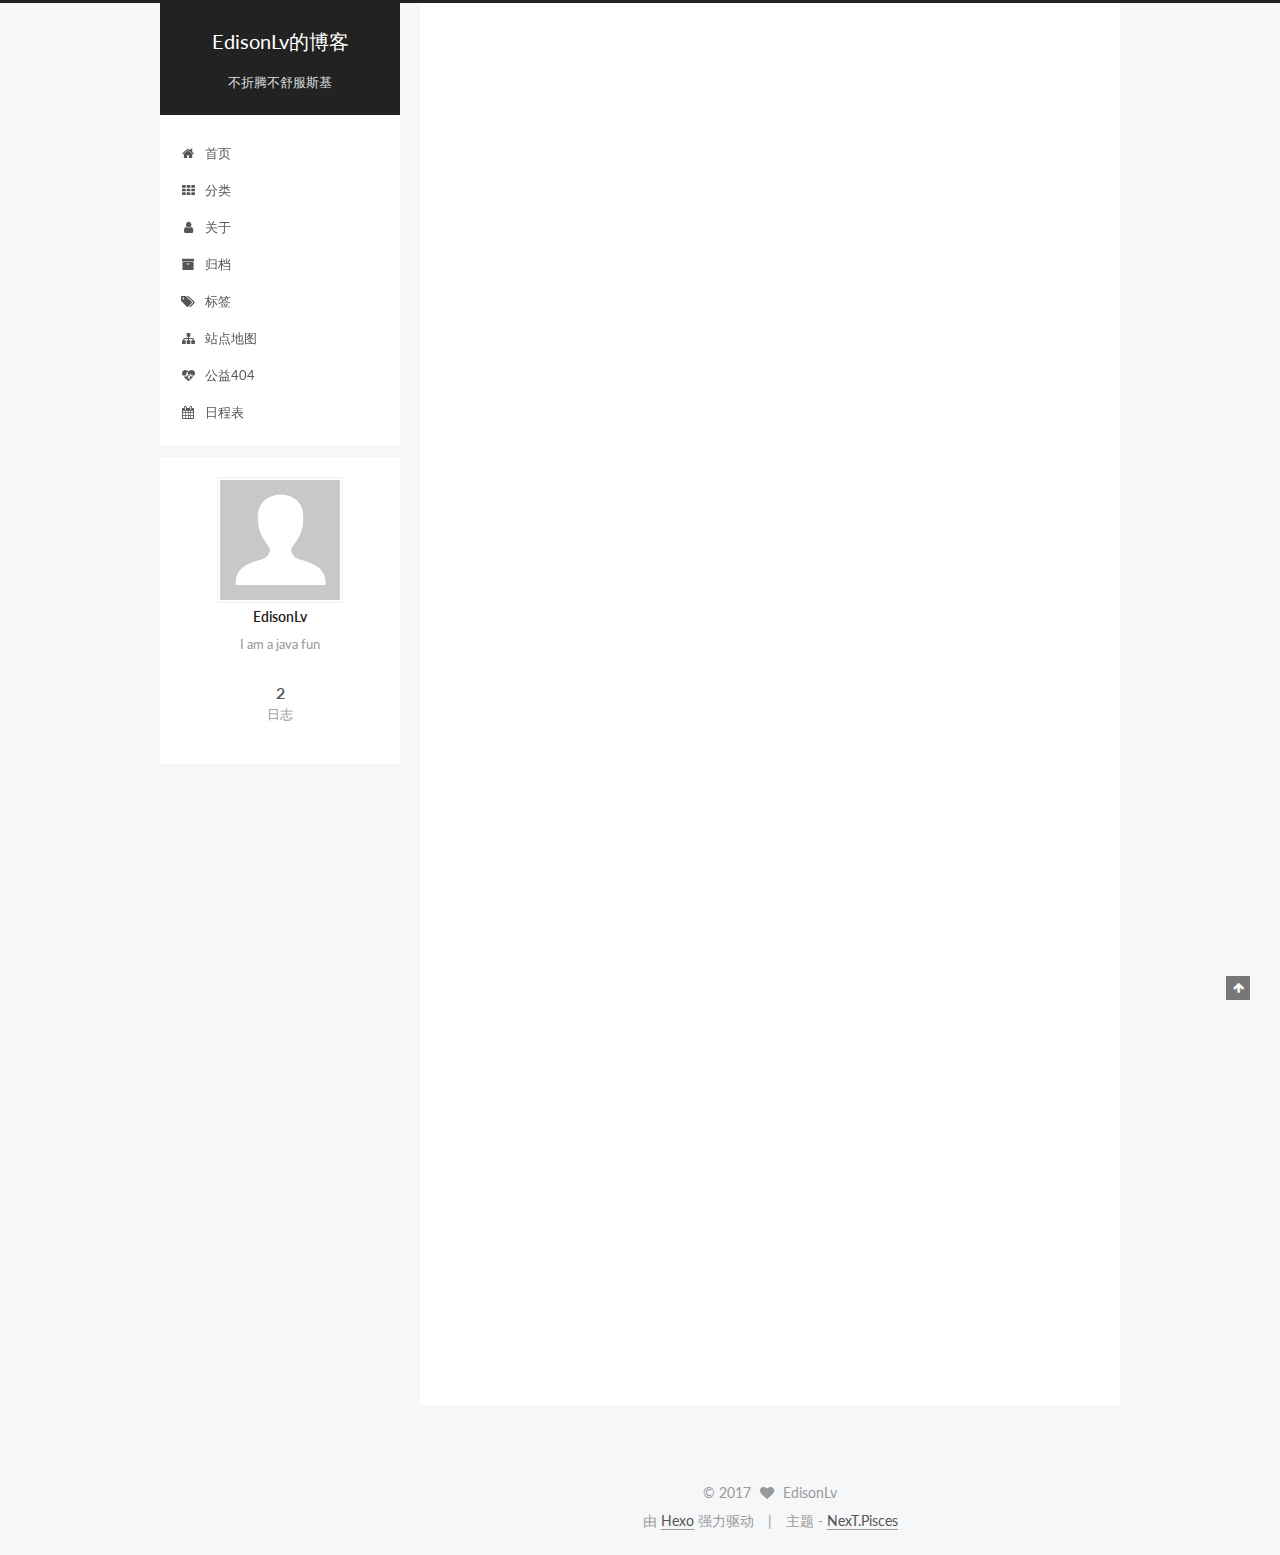
==== commit eed28aec: "Site updated: 2017-05-01 22:22:58" ====
--- a/index.html
+++ b/index.html
@@ -205,6 +205,26 @@
         </li>
       
         
+        <li class="menu-item menu-item-categories">
+          <a href="/categories" rel="section">
+            
+              <i class="menu-item-icon fa fa-fw fa-th"></i> <br />
+            
+            分类
+          </a>
+        </li>
+      
+        
+        <li class="menu-item menu-item-about">
+          <a href="/about" rel="section">
+            
+              <i class="menu-item-icon fa fa-fw fa-user"></i> <br />
+            
+            关于
+          </a>
+        </li>
+      
+        
         <li class="menu-item menu-item-archives">
           <a href="/archives" rel="section">
             
@@ -221,6 +241,36 @@
               <i class="menu-item-icon fa fa-fw fa-tags"></i> <br />
             
             标签
+          </a>
+        </li>
+      
+        
+        <li class="menu-item menu-item-sitemap">
+          <a href="/sitemap.xml" rel="section">
+            
+              <i class="menu-item-icon fa fa-fw fa-sitemap"></i> <br />
+            
+            站点地图
+          </a>
+        </li>
+      
+        
+        <li class="menu-item menu-item-commonweal">
+          <a href="/404.html" rel="section">
+            
+              <i class="menu-item-icon fa fa-fw fa-heartbeat"></i> <br />
+            
+            公益404
+          </a>
+        </li>
+      
+        
+        <li class="menu-item menu-item-schedule">
+          <a href="/schedule" rel="section">
+            
+              <i class="menu-item-icon fa fa-fw fa-calendar"></i> <br />
+            
+            日程表
           </a>
         </li>
       
